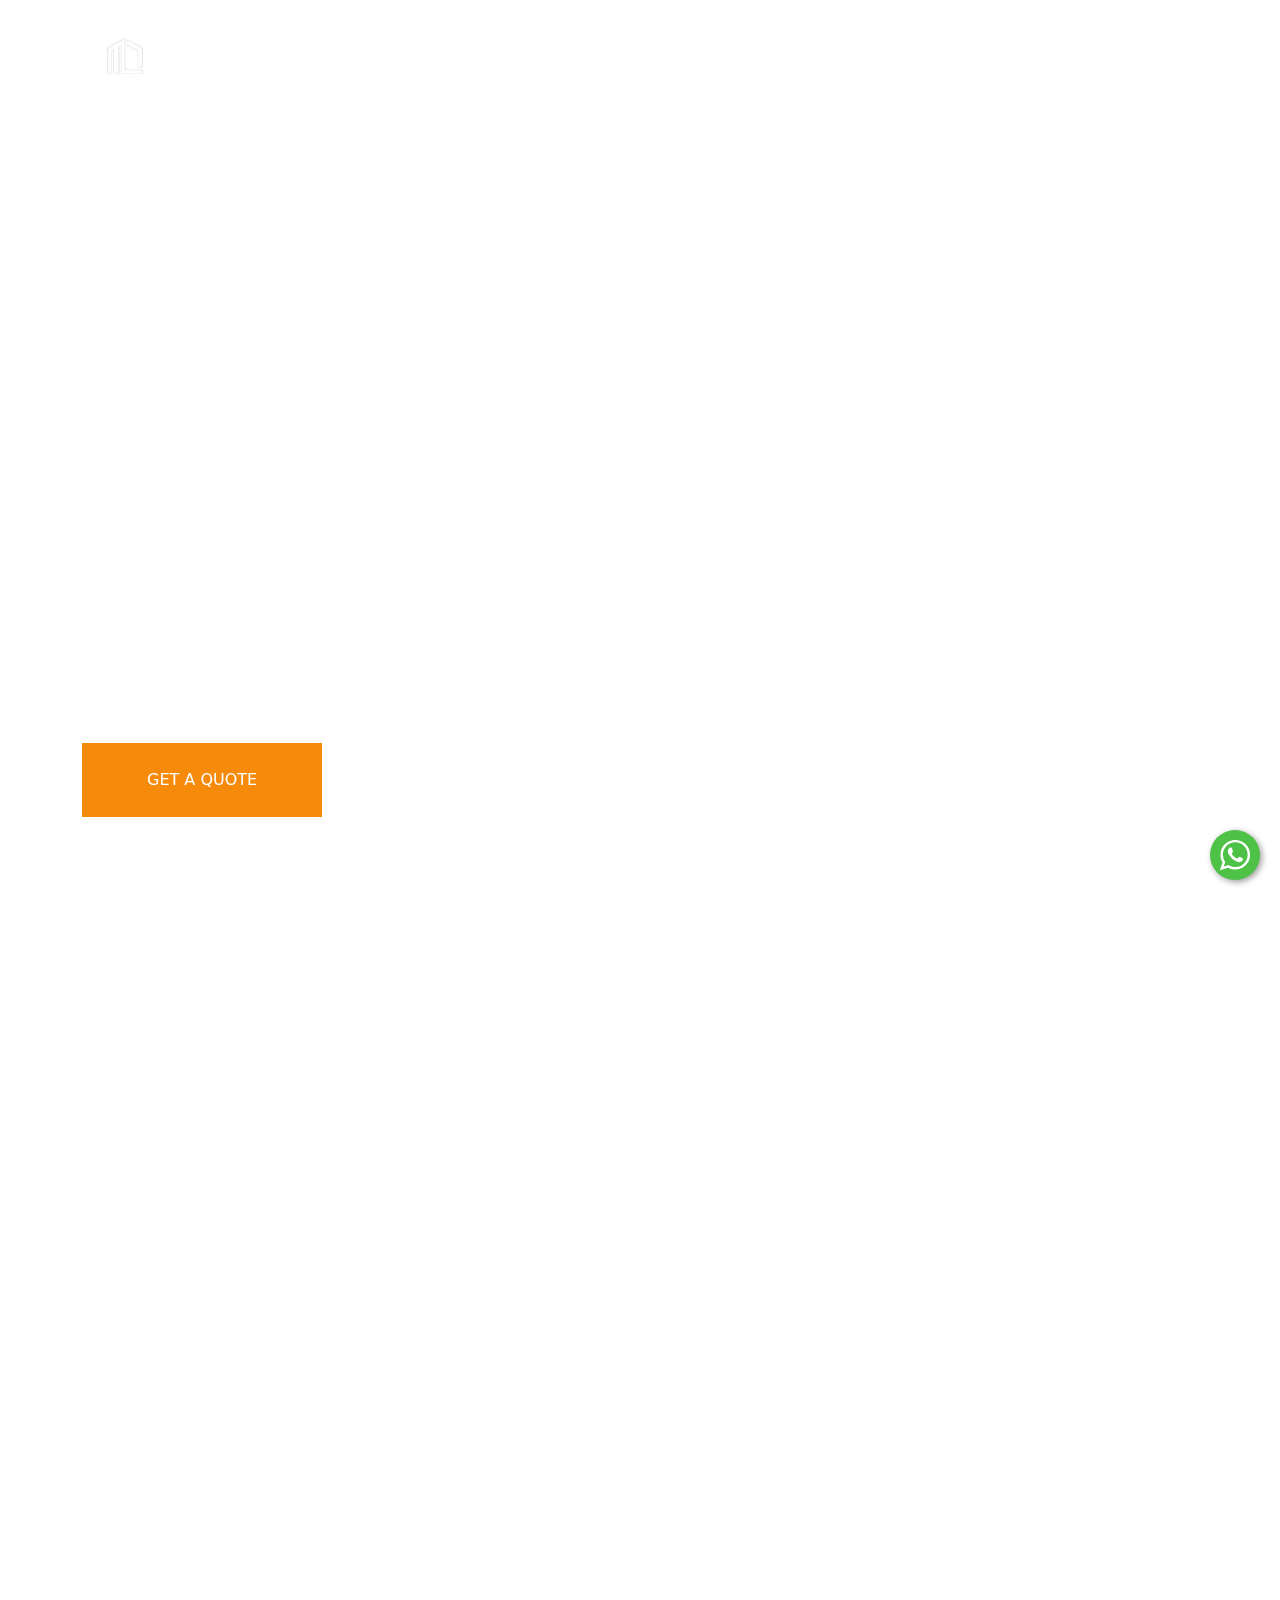
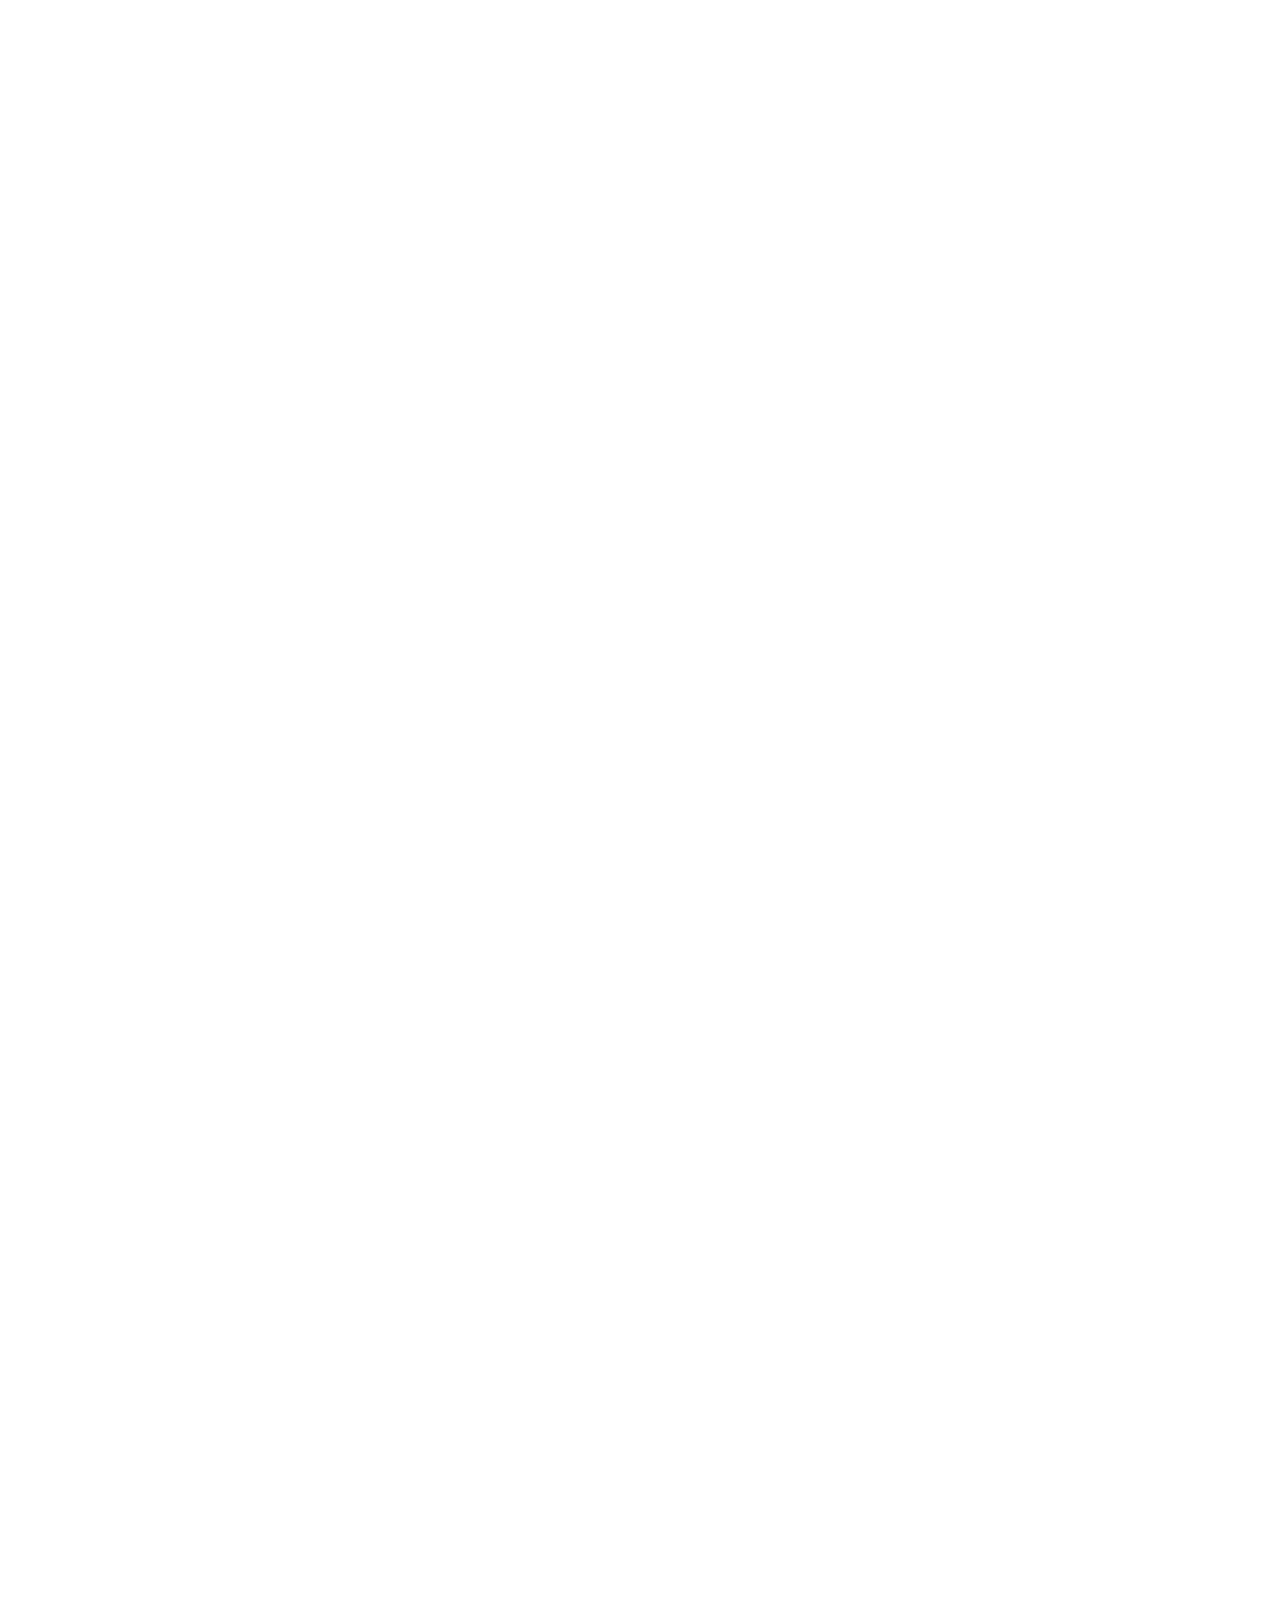
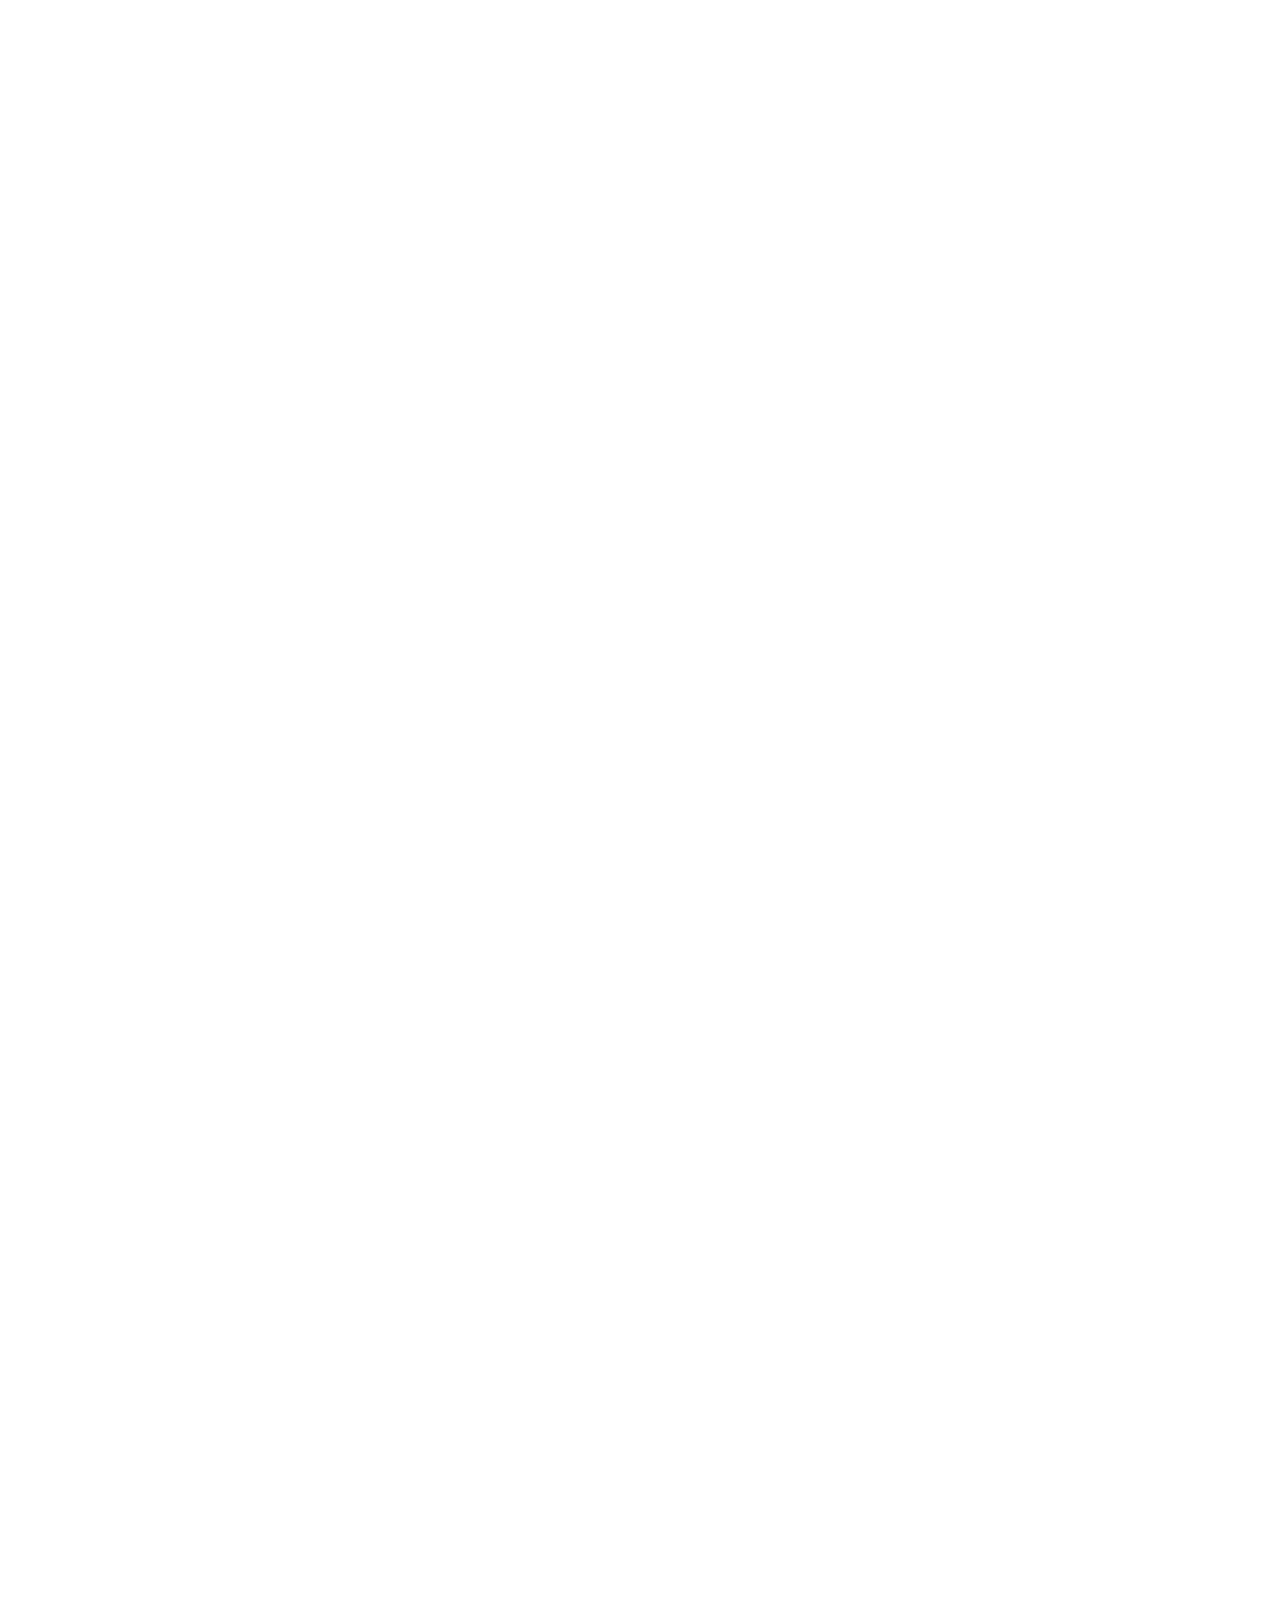
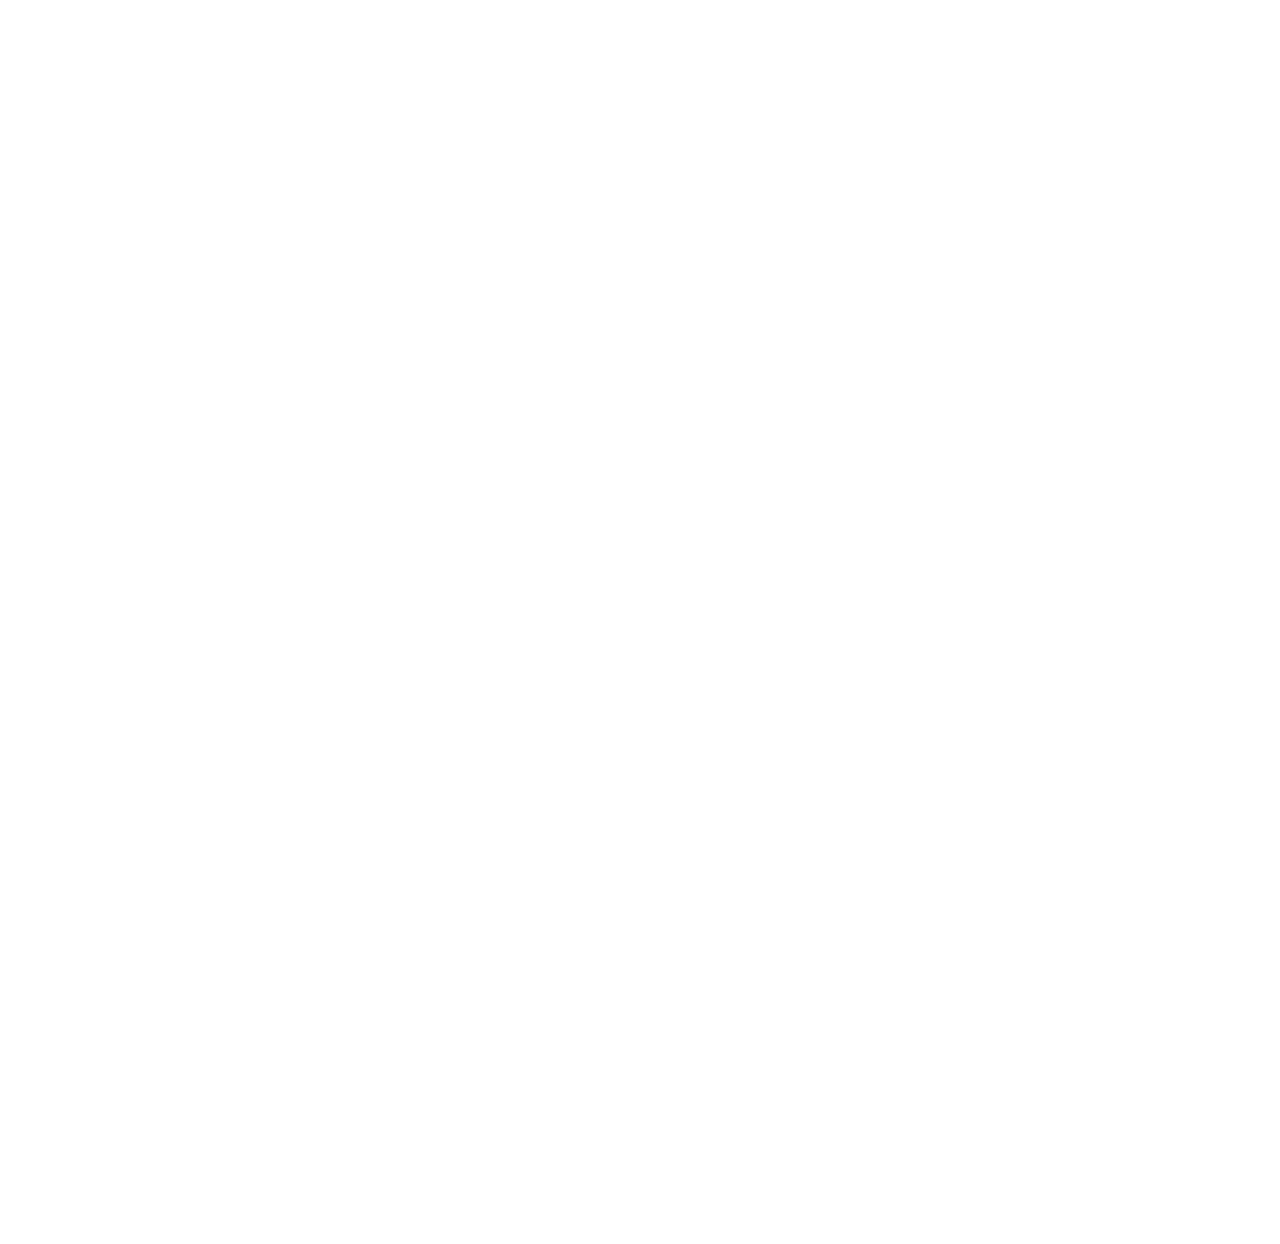
==== index.html @ f04b7f46 "forms added" ====
<!DOCTYPE html>
<html lang="en">

<head>
    <meta charset="UTF-8">
    <meta http-equiv="X-UA-Compatible" content="IE=edge">
    <meta name="viewport" content="width=device-width, user-scalable=no, initial-scale=1.0, maximum-scale=1.0, minimum-scale=1.0">
    <title>Modern Luxury</title>
    <!-- Favicon -->
    <link rel="icon" type="image/x-icon" href="img/favicon.ico">
    <!-- Fonts (google font) -->
    <link rel="preconnect" href="https://fonts.googleapis.com">
    <link rel="preconnect" href="https://fonts.gstatic.com" crossorigin>
    <link href="https://fonts.googleapis.com/css2?family=Space+Grotesk:wght@400;500;600;700&family=Tajawal:wght@400;500;700&display=swap" rel="stylesheet">
    <!-- Font awesome Stylesheet -->
    <link rel="stylesheet" href="css/all.min.css">
    <!-- Bootstrap Stylesheet -->
    <link rel="stylesheet" href="css/bootstrap.min.css">
    <!-- Owl Carousel stylesheet -->
    <link rel="stylesheet" href="css/owl.carousel.css">
    <!-- Modal Video stylesheet -->
    <link rel="stylesheet" href="css/modal-video.min.css">
    <!-- Owl theme stylesheet -->
    <link rel="stylesheet" href="css/owl.theme.default.min.css">
    <!-- AOS stylesheet -->
    <link rel="stylesheet" href="css/aos.css">
    <!-- Animated heading stylesheet -->
    <link rel="stylesheet" href="css/jquery.animatedheadline.css">
    <!-- Normalize CSS -->
    <link rel="stylesheet" href="css/normalize.css">
    <!-- Main stylesheet -->
    <link rel="stylesheet" href="css/style.css">
    <!-- Responsive stylesheet -->
    <link rel="stylesheet" href="css/responsive.css">
</head>

<body>
    <main class="home-one overflow-x-hidden">
        <!-- start preloader -->
        <div class="placeholder-cs">
            <div class="preloader">
                <div class="preloader-inner"></div>
            </div>
        </div>


        <!-- end preloader -->
        <!-- start header -->
        <header class="header dark-header position-absolute top-0 left-0 z-3 w-100 pt-35">
            <div class="container">
                <div class="row">
                    <div class="col-12">
                        <nav class="nav d-flex align-items-center justify-content-between">
                            <!-- logo -->
                            <div class="logo-container">
                                <a href="/">
                                    <img class="header-logo" src="img/Logo.png" alt="logo">
                                </a>
                            </div>
                            <div class="nav-menu d-flex align-items-center">
                                <ul class="header-menu d-none d-lg-flex flex-row align-items-center z-1 position-relative mr-35 menu">
                                    <li>
                                        <a class="menu-link text-uppercase fw-500" href="index.html">Home</a>
                                        <!-- <ul class="submenu-container">
                                            <li><a class="submenu-link text-uppercase fw-500" href="index.html">Home
                                                    1</a></li>
                                            <li><a class="submenu-link text-uppercase fw-500" href="index2.html">Home
                                                    2</a></li>
                                            <li><a class="submenu-link text-uppercase fw-500" href="index3.html">Home
                                                    3</a></li>
                                        </ul> -->
                                    </li>
                                    <li>
                                        <a class="menu-link text-uppercase fw-500" href="about.html">About Us</a>
                                    </li>
                                    <li>
                                        <a class="menu-link text-uppercase fw-500" href="services.html">Services</a>
                                    </li>
                                    <!-- <li>
                                        <a class="menu-link text-uppercase fw-500" href="portfolio.html">Portfolio</a>
                                    </li> -->
                                    <!-- <li>
                                        <a class="menu-link text-uppercase fw-500" href="blog.html">Blog</a>
                                    </li> -->
                                    <li>
                                        <a class="menu-link text-uppercase fw-500" href="contact.html">Contact Us</a>
                                    </li>
                                    <!-- <li>
                                        <a class="menu-link text-uppercase fw-500" href="index.html">Pages</a>
                                        <ul class="submenu-container">
                                            <li>
                                                <a class="submenu-link text-uppercase fw-500" href="blogDetails.html">Blog
                                                    Details</a>
                                            </li>

                                            <li>
                                                <a class="submenu-link text-uppercase fw-500" href="portfolioDetails.html">Portfolio Details</a>
                                            </li>

                                            <li>
                                                <a class="submenu-link text-uppercase fw-500" href="servicesDetails.html">Services Details</a>
                                            </li>
                                            <li>
                                                <a class="submenu-link text-uppercase fw-500" href="team.html">Team</a>
                                            </li>
                                            <li>
                                                <a class="submenu-link text-uppercase fw-500" href="teamDetails.html">Team
                                                    Details</a>
                                            </li> -->
                                        </ul>
                                    </li>
                                </ul>

                                <div class="desktop-menu-offcanvas position-relative">
                                    <img class="off-canvas-icon" data-bs-toggle="offcanvas" data-bs-target="#offcanvasRight" aria-controls="offcanvasRight" src="img/MenuToggleIcon.png" alt="menu toggle icon">
                                    <div class="offcanvas offcanvas-end" tabindex="-1" id="offcanvasRight" aria-labelledby="offcanvasRightLabel">
                                        <div class="offcanvas-header">
                                            <img id="offcanvasRightLabel" class="header-logo offcanvas-title img-fluid" src="img/LogoTwo.png" alt="logo">
                                            <button type="button" class="btn-close" data-bs-dismiss="offcanvas" aria-label="Close"></button>
                                        </div>
                                        <div class="offcanvas-body">
                                            <ul class="accordion-menu">
                                                <!-- <li>
                                                    <div class="dropdownlink">
                                                        <span class="text-uppercase">Home</span>
                                                        <i class="fa fa-chevron-down" aria-hidden="true"></i>
                                                    </div>
                                                    
                                                    <ul class="submenuItems">
                                                        <li><a class="submenu-link text-uppercase fw-500" href="index.html">Home
                                                                1</a></li>
                                                        <!-- <li><a class="submenu-link text-uppercase fw-500" href="index2.html">Home 2</a></li>
                                                        <li><a class="submenu-link text-uppercase fw-500" href="index3.html">Home 3</a></li> -->
                                                    <!-- </ul> --> 
                                                <!-- </li> --> 
                                               
                                                <div class="dropdownlink">
                                                    <span class="text-uppercase">
                                                        <a href="index.html">Home</a>
                                                    </span>
                                                </div>
                                                 <li>
                                                    <div class="dropdownlink">
                                                        <span class="text-uppercase">
                                                            <a href="about.html">About Us</a>
                                                        </span>
                                                    </div>
                                                </li>
                                                <li>
                                                    <div class="dropdownlink">
                                                        <span class="text-uppercase">
                                                            <a href="services.html">Services</a>
                                                        </span>
                                                    </div>
                                                </li>
                                                <!-- <li>
                                                    <div class="dropdownlink">
                                                        <span class="text-uppercase">
                                                            <a href="portfolio.html">Portfolio</a>
                                                        </span>
                                                    </div>
                                                </li> -->
                                                <!-- <li>
                                                    <div class="dropdownlink">
                                                        <span class="text-uppercase">
                                                            <a href="blog.html">Blog</a>
                                                        </span>
                                                    </div>
                                                </li>
                                                <li>
                                                    <div class="dropdownlink">
                                                        <span class="text-uppercase">Pages</span>
                                                        <i class="fa fa-chevron-down" aria-hidden="true"></i>
                                                    </div>
                                                    <ul class="submenuItems">


                                                        <li><a class="submenu-link text-uppercase fw-500" href="servicesDetails.html">Services Details</a></li>

                                                        <li><a class="submenu-link text-uppercase fw-500" href="portfolioDetails.html">Portfolio Details</a></li>

                                                        <li><a class="submenu-link text-uppercase fw-500" href="blogDetails.html">Blog Details</a></li>
                                                        <li><a class="submenu-link text-uppercase fw-500" href="team.html">Taem</a></li>
                                                        <li><a class="submenu-link text-uppercase fw-500" href="teamDetails.html">Team Details</a></li>

                                                    </ul> -->
                                                </li>
                                                <li>
                                                    <div class="dropdownlink">
                                                        <span class="text-uppercase">
                                                            <a href="contact.html">Contact Us</a>
                                                        </span>
                                                    </div>
                                                </li>
                                            </ul>
                                        </div>
                                    </div>
                                </div>
                            </div>
                        </nav>
                    </div>
                </div>
            </div>
        </header>
        <!-- end header -->
        <div id="smooth-wrapper">
            <div id="smooth-content">
                <!-- start banner -->
                <section class="banner-one pt-70 pb-70 position-relative overflow-hidden bg-img-zoom d-flex justify-content-center align-items-center">
                    <div class="banner-one-wrapper pt-5 pt-sm-0">
                        <!-- floating contact bar -->
                        <div class="floating-contact-box position-absolute">
                            <ul class="d-flex">
                                <li class="contact-info-one text-white">+971 50 100 3288</li>
                                <li class="contact-info-two text-white">info@modernluxury-design.com</li>
                            </ul>
                        </div>
                        <!-- floating contact bar line -->
                        <div class="floating-line position-absolute"></div>
                        <!-- floating social media bar -->
                        <div class="floating-social-box position-absolute d-flex align-items-center justify-content-center">
                            <ul class="d-flex">
                                <li class="text-white floating-social-icon">
                                    <a href="https://twitter.com">
                                        <i class="fa-brands fa-twitter"></i>
                                    </a>
                                </li>
                                <li class="text-white floating-social-icon">
                                    <a href="https://linkedin.com">
                                        <i class="fa-brands fa-linkedin-in"></i>
                                    </a>
                                </li>
                                <li class="text-white floating-social-icon">
                                    <a href="https://linkedin.com">
                                        <i class="fa-brands fa-facebook-f"></i>
                                    </a>
                                </li>
                                <li class="social-follow-text text-white">follow us</li>
                            </ul>
                        </div>
                        <div class="container">
                            <div class="row">
                                <div class="col-12">
                                    <div class="banner-onecontents">
                                        <div>
                                            <div class="col-12 col-lg-8 col-xl-7">
                                                <div class="banner-onecontent-left">
                                                    <div>
                                                        <h1 class="text-white fw-700 text-capitalize mb-45 line-height-1 anim-text-hero">
                                                            Making Your Dream Space With Modern Luxury
                                                        </h1>
                                                    </div>
                                                    <p class="text-white fw-500 line-height-5 mb-60 banner-paragraph position-relative anim-subtext">
                                                        Welcome to Modern Luxury! Our team of experienced designers and decorators is passionate about creating beautiful, functional spaces that enhance our client's lives.
                                                    </p>
                                                    <a href="https://api.whatsapp.com/send?phone=971501003288&text=Hey%20there%2C%20I%20would%20like%20to%20get%20a%20quote%20for%20my%20" class="btn brand-btn text-uppercase border-0"><span
                                                            class="z-1 position-relative">Get a Quote</span></a>
                                                </div>
                                            </div>
                                            <div class="col-12 col-lg-4 col-xl-5"></div>
                                        </div>

                                    </div>
                                </div>
                            </div>
                        </div>
                        <div class="banner-scroll-bottom d-none d-sm-inline-block">
                            <a href="#" class="position-absolute d-flex flex-column">
                                <p class="fw-500 line-height-5 text-white text-uppercase z-3 mb-10">Scroll</p>
                                <i class="fa-solid fa-arrow-down-long text-white upDown-animation-fast"></i>
                            </a>
                        </div>
                    </div>
                </section>
                <!-- end banner -->
                <!-- start about -->
                <section id="homeOneAbout" class="about-one section-padding-top-xl section-padding-bottom">
                    <div class="container" id="About">
                        <div class="row">
                            <div class="col-12">
                                <div class="about-one-top">
                                    <div class="row">
                                        <div class="col-12 col-lg-6">
                                            <h2 class="h2  line-height-3 anim-heading-title">
                                                Transforming Spaces Elevating Lives
                                            </h2>
                                        </div>
                                        <div class="col-12 col-lg-6">
                                            <div class="about-one-first-text-box">
                                                <p class="p body-text fw-500 line-height-5">
                                                    Welcome to Modern Luxury Interiors! Our team of experienced designers and decorators is passionate about creating beautiful, functional spaces that enhance our clients' lives.
                                                </p>
                                                <a href="about.html" class="btn brand-btn text-uppercase mt-30"><span
                                                        class="z-1 position-relative">learn more</span></a>
                                            </div>
                                        </div>
                                    </div>
                                </div>
                                <div class="mt-70 about-one-bottom">
                                    <div class="row">
                                        <div class="col-12 col-lg-6">
                                            <div class="position-relative d-flex align-items-center">
                                                <div class="image-cont">
                                                    <img src="https://i.ibb.co/FXgH4rr/sadasda.png" class="rounded-0 box-a">
                                                </div>
                                                <div class="image-cont-two position-absolute d-none d-lg-inline-block">
                                                    <img src="https://i.ibb.co/h9HvQZt/aadad.png" alt="about image small" class="rounded-0">
                                                </div>
                                            </div>
                                        </div>
                                        <div class="col-12 col-lg-6">
                                            <div>
                                                <h3 class="h3 dark-text fw-700 about-one-subheading line-height-3">
                                                    Making Your Interior Dream Space
                                                </h3>
                                                <div class="about-one-second-text-box mt-85 ml-60">
                                                    <div class="mb-60 about-second-text-box-first-item">
                                                        <h5 class="h5 fw-700 dark-text line-height-3">
                                                            Our Story
                                                        </h5>
                                                        <p class="p body-text fw-500 line-height-5 mt-10">
                                                            Founded with a vision to revolutionize the architectural landscape, our firm began as a small team of passionate professionals and has since grown into a leading provider of comprehensive architectural and maintenance services in Dubai. Our journey started with a simple yet ambitious goal: to create innovative and aesthetically pleasing designs while offering top-notch maintenance solutions that exceed client expectations. Over the years, we have expanded our services and honed our skills, becoming a trusted name in both residential and commercial sectors. Our success is built on continuous growth, investment in the latest technology, and the unwavering commitment of our expert team, ensuring that every project is executed to perfection.                                                        </p>
                                                    </div>
                                                    <div class="mb-0">
                                                        <h5 class="h5 fw-700 dark-text line-height-3">
                                                            Our Goal
                                                        </h5>
                                                        <p class="p body-text fw-500 line-height-5 mt-10">
                                                            Our primary goal is to deliver exceptional architectural designs and maintenance services that enhance the functionality, appearance, and value of every property we work on. We aim to be the go-to choice for clients seeking reliable, high-quality architectural and maintenance solutions in Dubai. By leveraging our expertise and cutting-edge technology, we strive to provide services that are not only innovative but also efficient, ensuring complete customer satisfaction. We are committed to continuous improvement and innovation, always seeking new ways to serve our clients better. Our ultimate aim is to create beautiful, sustainable, and functional environments for everyone, contributing to the well-being and satisfaction of our clients and the community.

                                                        </p>
                                                    </div>
                                                </div>
                                            </div>
                                        </div>
                                    </div>
                                </div>
                            </div>
                        </div>
                    </div>
                </section>
                <!-- end about -->
                <!-- start count -->
                <section class="count-one section-padding-bottom-xl section-padding-top">
                    <div class="container">
                        <div class="row">
                            <div class="col-6 col-xl-3 amin-count-funcat">
                                <div class="count-one-border position-relative py-3 py-sm-3 py-lg-4 py-xl-0">
                                    <div class="counter-container">
                                        <h1 class="h1 dark-text"><span class="amin-auto-count">52</span></h1>
                                        <h4 class="h4 fw-400 line-height-1 body-text">
                                            Projects Completed
                                        </h4>
                                    </div>
                                </div>
                            </div>
                            <div class="col-6 col-xl-3 amin-count-funcat">
                                <div class="count-one-border position-relative py-3 py-sm-3 py-lg-4 py-xl-0">
                                    <div class="counter-container">
                                        <h1 class="h1 dark-text"><span class="amin-auto-count">43</span></h1>
                                        <h4 class="h4 fw-400 line-height-1 body-text">
                                            Happy customers
                                        </h4>
                                    </div>
                                </div>
                            </div>
                            <div class="col-6 col-xl-3 amin-count-funcat">
                                <div class="count-one-border position-relative py-3 py-sm-3 py-lg-4 py-xl-0">
                                    <div class="counter-container">
                                        <h1 class="h1 dark-text"><span class="amin-auto-count">6</span></h1>
                                        <h4 class="h4 fw-400 line-height-1 body-text">
                                        Years of Experiences
                                        </h4>
                                    </div>
                                </div>
                            </div>
                            <div class="col-6 col-xl-3 amin-count-funcat">
                                <div class="position-relative py-3 py-sm-3 py-lg-4 py-xl-0">
                                    <div class="counter-container">
                                        <h1 class="h1 dark-text"><span class="amin-auto-count">24</span></h1>
                                        <h4 class="h4 fw-400 line-height-1 body-text">
                                            Ongoing Projects
                                        </h4>
                                    </div>
                                </div>
                            </div>
                        </div>
                    </div>
                </section>
                <!-- end count -->
                <!-- start services -->
                <section class="services-one section-padding-top-xl section-padding-bottom-xl bg-black">
                    <div class="container">
                        <div class="row">
                            <div class="col-12">
                                <div>
                                    <div class="row">
                                        <div class="col-12 col-sm-6">
                                            <h2 class="h2 text-black line-height-3 anim-heading-title text-white text-uppercase">
                                                Our Expert Interior Design Services
                                            </h2>
                                        </div>
                                        <div class="col-12 col-sm-6">
                                        </div>
                                    </div>
                                </div>
                                <div class="service-one-card-container mt-80 position-relative">
                                    <div class="owl-carousel owl-theme">
                                        <div class="item service-one-card position-relative">
                                            <div class="service-imag">
                                                <img src="https://i.ibb.co/dPHwz0w/temp420000.png" class="w-100 position-relative" alt="Service Images">
                                            </div>
                                            <div class="position-absolute service-one-contents z-1">
                                                <h5 class="h5 fw-700 text-white line-height-3 mb-25">
                                                    1. Turnkey Interior Fitout Solutions
                                                </h5>
                                                <p class="p text-white fw-500 line-height-5 mb-65">
                                                    Welcome to our interior design agency! Our team of experienced designers
                                                </p>
                                                <a class="btn p-0 text-white text-uppercase fw-500" href="turnkeyservices.html"><span class="me-2">Learn More</span> <i
                                                        class="fa-solid fa-arrow-right"></i></a>
                                            </div>
                                        </div>
                                        <div class="item service-one-card position-relative">
                                            <div class="service-imag">
                                                <img src="https://i.ibb.co/4NMzvd5/temp2.png" alt="Service Images">
                                            </div>
                                            <div class="position-absolute z-1 service-one-contents">
                                                <h5 class="h5 fw-700 text-white line-height-3 mb-25">
                                                    2. ⁠Architecture Designs and Authority Approvals 

                                                </h5>
                                                <p class="p text-white fw-500 line-height-5 mb-65">
                                                    Welcome to our interior design agency! Our team of experienced designers
                                                </p>
                                                <a class="btn p-0 text-white text-uppercase fw-500" href="architecturedesign.html"><span class="me-2">Learn More</span> <i
                                                        class="fa-solid fa-arrow-right"></i></a>
                                            </div>
                                            <div class="service-one-card-stroke position-absolute"></div>
                                        </div>
                                        <div class="item service-one-card position-relative">
                                            <div class="service-imag">
                                                <img src="https://i.ibb.co/bb40mWw/img245.png" alt="Service Images">
                                            </div>

                                            <div class="position-absolute z-1 service-one-contents">
                                                <h5 class="h5 fw-700 text-white line-height-3 mb-25">
                                                  3.  Technical Services
                                                </h5>
                                                <p class="p text-white fw-500 line-height-5 mb-65">
                                                    Welcome to our interior design agency! Our team of experienced designers
                                                </p>
                                                <a class="btn p-0 text-white text-uppercase fw-500" href="technicalservices.html"><span class="me-2">Learn More</span> <i
                                                        class="fa-solid fa-arrow-right"></i></a>
                                            </div>
                                            <div class="service-one-card-stroke position-absolute"></div>
                                        </div>
                                        <div class="item service-one-card position-relative">
                                            <div class="service-imag">
                                                <img src="https://i.ibb.co/nCrLvfg/sfdsfsdf.png" alt="Service Images">
                                            </div>
                                            <div class="position-absolute z-1 service-one-contents">
                                                <h5 class="h5 fw-700 text-white line-height-3 mb-25">
                                                    4. Landscaping 

                                                </h5>
                                                <p class="p text-white fw-500 line-height-5 mb-65">
                                                    Welcome to our interior design agency! Our team of experienced designers
                                                </p>
                                                <a class="btn p-0 text-white text-uppercase fw-500" href="landscaping.html"><span class="me-2">Learn More</span> <i
                                                        class="fa-solid fa-arrow-right"></i></a>
                                            </div>
                                            <div class="service-one-card-stroke position-absolute"></div>
                                        </div>
                                        <div class="item service-one-card position-relative">
                                            <div class="service-imag">
                                                <img src="https://i.ibb.co/nCrLvfg/sfdsfsdf.png" alt="Service Images">
                                            </div>
                                            <div class="position-absolute z-1 service-one-contents">
                                                <h5 class="h5 fw-700 text-white line-height-3 mb-25">
                                                    5. Building Cleaning Services

                                                </h5>
                                                <p class="p text-white fw-500 line-height-5 mb-65">
                                                    Welcome to our interior design agency! Our team of experienced designers
                                                </p>
                                                <a class="btn p-0 text-white text-uppercase fw-500" href="building cleaning.html"><span class="me-2">Learn More</span> <i
                                                        class="fa-solid fa-arrow-right"></i></a>
                                            </div>
                                            <div class="service-one-card-stroke position-absolute"></div>
                                        </div>
                                    </div>
                                </div>
                            </div>
                        </div>
                    </div>
                </section>
                <!-- end services -->
                <!-- start projects -->
                <!-- <section class="projects-one section-padding-bottom-xl section-padding-top-xl">
                    <div class="container">
                        <div class="row">
                            <div class="col-12">
                                <div class="row align-items-center">
                                    <div class="col-12 col-lg-6 ">
                                        <div class="projects-one-item">
                                            <a href="portfolioDetails.html">
                                                <h2 class="h2 text-uppercase fw-700 line-height-3 projects-text-stroke d-inline-block stroke-mobile-position">
                                                    structural design
                                                </h2>
                                            </a>
                                            <div>
                                                <h2 class="h2 fw-700 line-height-3 mb-90  projects-section-title anim-heading-title">
                                                    Our Expert Interior Design Project
                                                </h2>
                                                <div class="project-img-ontainer">
                                                    <img class="home-one-portfolio-first-img" src="https://i.ibb.co/tPQTPP0/3rq.png" alt="project image">
                                                    <a href="portfolioDetails.html" class="btn text-uppercase project-btn">
                                                        <span class="position-relative z-1">View Project</span>
                                                        <i class="fa-solid fa-arrow-right-long ms-2"></i>
                                                    </a>
                                                </div>
                                                <a href="portfolioDetails.html" class="h6 line-height-3">
                                                    <h6 class="h6 mt-15 dark-text line-height-3 under-line-hover fw-700  position-absolute">Project - Office Interior Design
                                                    </h6>
                                                </a>
                                                <a data-aos="fade-up" data-aos-delay="500" data-aos-duration="1500" data-aos-offset="100" href="portfolio.html" class="btn brand-btn text-uppercase mt-100 d-none d-lg-inline-block">
                                                    <span class="z-1 position-relative">View
                                                        Projects</span>
                                                </a>
                                            </div>
                                        </div>
                                    </div>
                                    <div class="col-12 col-lg-6 ">
                                        <div class="mt-5 mt-lg-0">
                                            <div class="ml-100 projects-one-item">
                                                <a href="portfolioDetails.html">
                                                    <h2 class="h2 text-uppercase fw-700 line-height-3 projects-text-stroke d-inline-block">
                                                        Architecture</h2>
                                                </a>
                                                <div class="projects-one-contents">
                                                    <div class="project-img-ontainer">
                                                        <img class="home-one-portfolio-second-img" src="https://i.ibb.co/Yy6mhMy/asd.png" alt="project image">
                                                        <a href="portfolioDetails.html" class="btn text-uppercase project-btn">
                                                            <span class="position-relative z-1">View Project</span>
                                                            <i class="fa-solid fa-arrow-right-long ms-2"></i>
                                                        </a>
                                                    </div>
                                                    <a href="portfolioDetails.html" class="h6 line-height-3">
                                                        <h6 class="h6 mt-15 dark-text line-height-3 under-line-hover fw-700  position-absolute">Project - Office Interior Design
                                                        </h6>
                                                    </a>

                                                </div>
                                            </div>
                                            <div class="project-item-left-padding mt-110 projects-one-item">
                                                <a href="portfolioDetails.html">
                                                    <h2 class="h2 text-uppercase fw-700 line-height-3 projects-text-stroke d-inline-block project-text-stroke-utility">
                                                        landscape</h2>
                                                </a>
                                                <div class="projects-contents">
                                                    <div class="project-img-ontainer text-end">
                                                        <img class="home-one-portfolio-third-img" src="https://i.ibb.co/S3LHLxv/sdfsfd.png" alt="project image">
                                                        <a href="portfolioDetails.html" class="btn text-uppercase project-btn">
                                                            <span class="position-relative z-1">View Project</span>
                                                            <i class="fa-solid fa-arrow-right-long ms-2"></i>
                                                        </a>
                                                    </div>
                                                    <a href="portfolioDetails.html" class="h6 line-height-3">
                                                        <h6 class="h6 mt-15 dark-text line-height-3 under-line-hover fw-700  position-absolute">Project - Office Interior Design
                                                        </h6>
                                                    </a>
                                                </div>
                                            </div>
                                            <div class="project-mobile-cta-button">
                                                <a data-aos="fade-up" data-aos-delay="500" data-aos-duration="1500" data-aos-offset="100" href="portfolio.html" class="btn brand-btn text-uppercase mt-60 d-inline-block d-lg-none">
                                                    <span class="z-1 position-relative">View
                                                        Projects</span>
                                                </a>
                                            </div>
                                        </div>
                                    </div>
                                </div>
                            </div>
                        </div>
                    </div>
                </section> -->
                <!-- end projects -->
                <!-- start features -->
                <section class="features-one section-padding-top-xl section-padding-bottom-xl">
                    <div class="container">
                        <div class="row">
                            <div class="col-12">
                                <div class="row">
                                    <div class="col-12 col-lg-7">
                                        <div>
                                            <h2 class="h2 body-text-two fw-700 line-height-3 text-white anim-heading-title">
                                                Core Features of Our Interior Design Agency
                                            </h2>
                                            <p class="text-white fw-500 line-height-5 mt-40 position-relative pe-0 pe-lg-5">
                                                The first step in realizing your dream interior is to schedule an initial consultation with our team. During this meeting, we will discuss your vision, preferences, and requirements for the space. We'll also take the time to understand your lifestyle, budget, and any specific challenges or constraints that need to be addressed. This consultation allows us to establish a clear understanding of your goals and lay the groundwork for the design process.
 </p>
                                        </div>
                                    </div>
                                    <div class="col-12 col-lg-5">
                                        <div class="mt-5 mt-lg-0">
                                            <div class="position-relative">
                                                <img src="https://i.ibb.co/bF7GC13/asdasdasd.png" class="img-no-hover-effect features-bg-img" alt="features video background">
                                                <a href="#" class="js-video-button features-video-animation" data-video-id='-5jVn6qiSY0'><img src="img/playIconWhite.png" class="img-fluid features-play-icon" alt="features image">
                                                </a>
                                            </div>
                                        </div>
                                    </div>
                                </div>
                                <div class="feature-items">
                                    <div class="row gy-5 gy-sm-0">
                                        <div class="col-12 col-sm-4">
                                            <div class="feature-one-box">
                                                <p class="brand-text fw-700 feature-one-number-top">01</p>
                                                <h5 class="h5 text-white fw-700 line-height-3">
                                                    Initial Consultation
                                                </h5>
                                                <p class="text-white fw-500 line-height-5 mt-10 position-relative pe-0 pe-lg-5">
                                                    The first step in realizing your dream interior is to schedule an initial consultation with our team. During this meeting, we will discuss your vision, preferences, and requirements for the space. </p>
                                            </div>
                                        </div>
                                        <div class="col-12 col-sm-4">
                                            <div class="feature-one-box">
                                                <p class="brand-text fw-700 feature-one-number-top">02</p>
                                                <h5 class="h5 text-white fw-700 line-height-3">
                                                    
                                                    Concept Development
                                                </h5>
                                                <p class="text-white fw-500 line-height-5 mt-10 position-relative pe-0 pe-lg-5">
                                                    Once we have a thorough understanding of your vision and requirements, our team will begin the concept development phase. This involves brainstorming ideas, exploring design options, and creating preliminary sketches or mood boards to illustrate the proposed design direction</p>
                                            </div>
                                        </div>
                                        <div class="col-12 col-sm-4">
                                            <div class="feature-one-box">
                                                <p class="brand-text fw-700 feature-one-number-top">03</p>
                                                <h5 class="h5 text-white fw-700 line-height-3">
                                                    Design Implementation
                                                </h5>
                                                <p class="text-white fw-500 line-height-5 mt-10 position-relative pe-0 pe-lg-5">
                                                    With the concept finalized, our team will proceed to the design implementation phase. This involves creating detailed drawings, selecting materials and finishes, sourcing furniture and accessories, and coordinating with contractors and vendors to bring the design to life.
                                                </p>
                                            </div>
                                        </div>
                                    </div>
                                </div>
                            </div>
                        </div>
                    </div>
                </section>
                <!-- end features -->
                <!-- start testimonial -->
                <section class="testimonial-one section-padding-top-xl section-padding-bottom bg-white overflow-hidden">
                    <div class="container">
                        <div class="row">
                            <div class="col-12">
                                <div>
                                    <div class="testimonial-one-slider-wrapper position-relative">
                                        <div class="owl-carousel owl-theme">
                                            <div class="item testimonial-one-card">
                                                <div class="row">
                                                    <div class="col-12 col-lg-2">
                                                        <img class="testimonial-one-quote-icon" src="img/quoteIcon.png" alt="quote icon">
                                                    </div>
                                                    <div class="col-12 col-lg-10">
                                                        <div class="testimonial-item-content">
                                                            <h3 class="h3 fw-700 line-height-1 dark-text mb-50">
                                                                When I’m working on a problem, I never think about its beauty, I just think about how to solve the problem, but when I finish it, if the solution is not beautiful, I know it’s wrong
                                                            </h3>
                                                            <p class="dark-text fw-500 line-height-5 mt-10 position-relative pe-0 pe-lg-5 mb-1">
                                                                Architect
                                                            </p>
                                                            <h6 class="h6 fw-700 line-height-3 dark-text">
                                                                Richard Buckminster Fuller
                                                            </h6>
                                                        </div>
                                                    </div>
                                                </div>
                                            </div>
                                            <div class="item testimonial-one-card">
                                                <div class="row">
                                                    <div class="col-12 col-lg-2">
                                                        <img class="testimonial-one-quote-icon" src="img/quoteIcon.png" alt="quote icon">
                                                    </div>
                                                    <div class="col-12 col-lg-10">
                                                        <div class="testimonial-item-content">
                                                            <h3 class="h3 fw-700 line-height-1 dark-text mb-50">
                                                                The difference between good and bad architecture is the time you spend on it
                                                            </h3>
                                                            <p class="dark-text fw-500 line-height-5 mt-10 position-relative pe-0 pe-lg-5 mb-1">
                                                                 Architect
                                                            </p>
                                                            <h6 class="h6 fw-700 line-height-3 dark-text">
                                                                David Chipperfield
                                                            </h6>
                                                        </div>
                                                    </div>
                                                </div>
                                            </div>
                                        </div>
                                    </div>
                                </div>
                                <!-- <div class="text-center section-padding-top-xl">
                                    <div class="row g-5 justify-content-between">
                                        <div class="col-6 col-lg-2">
                                            <div class="client-hover-img-container">
                                                <img class="testimonial-one-icon" src="img/testimonialIconOne.jpg" alt="testimonial item logo">
                                            </div>
                                            <h6 class="testimonial-one-icon-heading dark-text fw-700 line-height-3 text-uppercase">
                                                Wof Daks
                                            </h6>
                                        </div>
                                        <div class="col-6 col-lg-2">
                                            <div class="client-hover-img-container">
                                                <img class="testimonial-one-icon" src="img/testimonialIconTwo.jpg" alt="testimonial item logo">
                                            </div>
                                            <h6 class="testimonial-one-icon-heading dark-text fw-700 line-height-3 text-uppercase">
                                                Adka Alko
                                            </h6>
                                        </div>
                                        <div class="col-6 col-lg-2">
                                            <div class="client-hover-img-container">
                                                <img class="testimonial-one-icon" src="img/testimonialIconThree.jpg" alt="testimonial item logo">
                                            </div>
                                            <h6 class="testimonial-one-icon-heading dark-text fw-700 line-height-3 text-uppercase">
                                                Juba Had
                                            </h6>
                                        </div>
                                        <div class="col-6 col-lg-2">
                                            <div class="client-hover-img-container">
                                                <img class="testimonial-one-icon" src="img/testimonialIconFour.jpg" alt="testimonial item logo">
                                            </div>
                                            <h6 class="testimonial-one-icon-heading dark-text fw-700 line-height-3 text-uppercase">
                                                Das Ker
                                            </h6>
                                        </div>
                                        <div class="col-6 col-lg-2">
                                            <div class="client-hover-img-container">
                                                <img class="testimonial-one-icon" src="img/testimonialIconFive.jpg" alt="testimonial item logo">
                                            </div>
                                            <h6 class="testimonial-one-icon-heading dark-text fw-700 line-height-3 text-uppercase">
                                                KIDA Jadu
                                            </h6>
                                        </div>
                                    </div>
                                </div> -->
                            </div>
                        </div>
                    </div>
                </section>
                <!-- end testimonial -->
                <!-- start team-->
                <!-- <section class="team-one section-padding-top section-padding-bottom bg-white">
                    <div class="container">
                        <div class="row">
                            <div class="col-12 col-lg-6">
                                <div>
                                    <h2 class="h2  line-height-3  anim-heading-title">
                                        Our Dedicated Interior Designer Team
                                    </h2>
                                </div>
                            </div>
                            <div class="col-12 col-lg-6">
                                <div class="about-one-first-text-box">
                                    <p class="p body-text fw-500 line-height-5">
                                        Welcome to our interior design agency! Our team of experienced designers and decorators is passionate about creating beautiful, functional spaces that enhance our clients' lives. Welcome to our interior design agency!
                                    </p>
                                </div>
                            </div>
                        </div>
                    </div>
                    <div class="team-one-card-container mt-100">
                        <div class="team-one-card-carousel">
                            <div class="owl-carousel owl-theme">
                                <div class="team-one-item position-relative">
                                    <div class="team-img">
                                        <img class="img-fluid" src="img/teamMemberOne.jpg" alt="team member">
                                    </div>
                                    <div class="team-one-card-info">
                                        <h6 class="h6 text-white fw-700 line-height-3">
                                            Gerald K. Banks
                                        </h6>
                                        <p class="p body-text fw-500 line-height-5">
                                            UI/UX Designer
                                        </p>
                                    </div>
                                    <div class="team-member-details d-flex flex-column">
                                        <div class="member-details-social d-flex align-items-center">
                                            <a class="mx-2" href="https://facebook.com">
                                                <i class="fa-brands fa-facebook-f fs-5"></i>
                                            </a>
                                            <a class="mx-2" href="https://linkedin.com">
                                                <i class="fa-brands fa-linkedin-in fs-5"></i>
                                            </a>
                                            <a class="mx-2" href="https://twitter.com">
                                                <i class="fa-brands fa-twitter fs-5"></i>
                                            </a>

                                        </div>
                                        <a class="btn light-btn mt-20" href="teamDetails.html"><span
                                                class="z-1 position-relative">Read More</span></a>
                                    </div>
                                </div>
                                <div class="team-one-item position-relative">
                                    <div class="team-img">
                                        <img class="img-fluid" src="img/teamMemberTwo.jpg" alt="team member">
                                    </div>
                                    <div class="team-one-card-info">
                                        <h6 class="h6 text-white fw-700 line-height-3">
                                            Gerald K. Banks
                                        </h6>
                                        <p class="p body-text fw-500 line-height-5 ">
                                            UI/UX Designer
                                        </p>
                                    </div>
                                    <div class="team-member-details d-flex flex-column">
                                        <div class="member-details-social d-flex align-items-center">
                                            <a class="mx-2" href="https://facebook.com">
                                                <i class="fa-brands fa-facebook-f fs-5"></i>
                                            </a>
                                            <a class="mx-2" href="https://linkedin.com">
                                                <i class="fa-brands fa-linkedin-in fs-5"></i>
                                            </a>
                                            <a class="mx-2" href="https://twitter.com">
                                                <i class="fa-brands fa-twitter fs-5"></i>
                                            </a>

                                        </div>
                                        <a class="btn light-btn mt-20" href="teamDetails.html"><span
                                                class="z-1 position-relative">Read More</span></a>
                                    </div>
                                </div>
                                <div class="team-one-item position-relative">
                                    <div class="team-img">
                                        <img class="img-fluid" src="img/teamMemberThree.jpg" alt="team member">
                                    </div>
                                    <div class="team-one-card-info">
                                        <h6 class="h6 text-white fw-700 line-height-3">
                                            Gerald K. Banks
                                        </h6>
                                        <p class="p body-text fw-500 line-height-5 ">
                                            UI/UX Designer
                                        </p>
                                    </div>
                                    <div class="team-member-details d-flex flex-column">
                                        <div class="member-details-social d-flex align-items-center">
                                            <a class="mx-2" href="https://facebook.com">
                                                <i class="fa-brands fa-facebook-f fs-5"></i>
                                            </a>
                                            <a class="mx-2" href="https://linkedin.com">
                                                <i class="fa-brands fa-linkedin-in fs-5"></i>
                                            </a>
                                            <a class="mx-2" href="https://twitter.com">
                                                <i class="fa-brands fa-twitter fs-5"></i>
                                            </a>

                                        </div>
                                        <a class="btn light-btn mt-20" href="teamDetails.html"><span
                                                class="z-1 position-relative">Read More</span></a>
                                    </div>
                                </div>
                                <div class="team-one-item position-relative">
                                    <div class="team-img">
                                        <img class="img-fluid" src="img/teamMemberFour.jpg" alt="team member">
                                    </div>
                                    <div class="team-one-card-info">
                                        <h6 class="h6 text-white fw-700 line-height-3">
                                            Gerald K. Banks
                                        </h6>
                                        <p class="p body-text fw-500 line-height-5 ">
                                            UI/UX Designer
                                        </p>
                                    </div>
                                    <div class="team-member-details d-flex flex-column">
                                        <div class="member-details-social d-flex align-items-center">
                                            <a class="mx-2" href="https://facebook.com">
                                                <i class="fa-brands fa-facebook-f fs-5"></i>
                                            </a>
                                            <a class="mx-2" href="https://linkedin.com">
                                                <i class="fa-brands fa-linkedin-in fs-5"></i>
                                            </a>
                                            <a class="mx-2" href="https://twitter.com">
                                                <i class="fa-brands fa-twitter fs-5"></i>
                                            </a>

                                        </div>
                                        <a class="btn light-btn mt-20" href="teamDetails.html"><span
                                                class="z-1 position-relative">Read More</span></a>
                                    </div>
                                </div>
                            </div>
                        </div>
                    </div>
                </section> -->
                <!-- end team -->
                <!-- start video -->
                <!-- <section class="intro-video-one section-padding-bottom section-padding-top position-relative">
                    <div class="container">
                        <div class="row">
                            <div class="col-12">
                                <div class="video-title">
                                    <div class="intro-video-title">
                                        <h2 class="h2  fw-700 line-height-3 mb-70 intro-video-title anim-heading-title">
                                            Design Haven Creating Beautiful Spaces That Inspire Your New Space
                                        </h2>
                                    </div>
                                </div>
                            </div>
                        </div>
                    </div>
                    <div class="video-area position-relative">
                        <div class="contact-container">
                            <div class="row">
                                <div class="col-12">
                                    <div class="video-thumbnail-container text-center">
                                        <a href="index.html" class="js-video-button intro-video-animation" data-video-id='Us442Oh-znE'>
                                            <img src="img/videoPlay.png" alt="video play icon">
                                        </a>
                                    </div>
                                </div>
                            </div>
                        </div>
                    </div>
                </section> -->
                <!-- end video -->
                <!-- start blog -->
                <!-- <section class="blogs-one section-padding-top section-padding-bottom-xl overflow-hidden">
                    <div class="contact-container">
                        <div class="row">
                            <div class="col-12">
                                <div class="position-relative">
                                    <div class="row">
                                        <div class="col-12 col-sm-5 col-lg-4">
                                            <div class="blog-heading">
                                                <h2 class="h2 fw-700 line-height-3 anim-heading-title mb-5 mb-sm-0 blog-one-heading">
                                                    Our Inspiration <br>News
                                                </h2>
                                            </div>
                                        </div>
                                        <div class="col-12 col-sm-7 col-lg-8">
                                            <div>
                                                <div class="blogs-one-cards-container">
                                                    <div class="owl-carousel owl-theme">
                                                        <div class="item blogs-one-card">
                                                            <div class="hover-img-container">
                                                                <img class="img-no-hover-effect" src="img/blogOne.jpg" alt="blog image">
                                                            </div>
                                                            <h5 class="h5 dark-text fw-700 line-height-3 mt-20">
                                                                <a class="h5 fw-700" href="blogDetails.html">
                                                                    Why do I need an architect?
                                                                </a>
                                                            </h5>
                                                            <p class="p body-text fw-500 line-height-5 pt-15">
                                                                Welcome to our interior design agency! Our team of experienced designers
                                                            </p>
                                                        </div>
                                                        <div class="item blogs-one-card mt-30">
                                                            <div class="hover-img-container">
                                                                <img class="img-no-hover-effect" src="img/blogTwo.jpg" alt="blog image">
                                                            </div>
                                                            <h5 class="h5 dark-text fw-700 line-height-3 mt-20">
                                                                <a class="h5 fw-700" href="blogDetails.html">
                                                                    Do you know builders?
                                                                </a>
                                                            </h5>
                                                            <p class="p body-text fw-500 line-height-5 pt-15">
                                                                Welcome to our interior design agency! Our team of experienced designers
                                                            </p>
                                                        </div>
                                                        <div class="item blogs-one-card">
                                                            <div class="hover-img-container">
                                                                <img class="img-no-hover-effect" src="img/blogThree.jpg" alt="blog image">
                                                            </div>
                                                            <h5 class="h5 dark-text fw-700 line-height-3 mt-20">
                                                                <a class="h5 fw-700" href="blogDetails.html">
                                                                    Do you know interior?
                                                                </a>
                                                            </h5>
                                                            <p class="p body-text fw-500 line-height-5 pt-15">
                                                                Welcome to our interior design agency! Our team of experienced designers
                                                            </p>
                                                        </div>
                                                        <div class="item blogs-one-card mt-30">
                                                            <div class="hover-img-container">
                                                                <img class="img-no-hover-effect" src="img/blogTwo.jpg" alt="blog image">
                                                            </div>
                                                            <h5 class="h5 dark-text fw-700 line-height-3 mt-20">
                                                                <a class="h5 fw-700" href="blogDetails.html">
                                                                    Do you know builders?
                                                                </a>
                                                            </h5>
                                                            <p class="p body-text fw-500 line-height-5 pt-15">
                                                                Welcome to our interior design agency! Our team of experienced designers
                                                            </p>
                                                        </div>
                                                    </div>
                                                </div>
                                            </div>
                                        </div>
                                    </div>
                                </div>
                            </div>
                        </div>
                    </div>
                </section> -->
                <!-- end blog -->
                <!-- start footer -->
                <footer class="footer-one">
                    <div class="container">
                        <div class="row">
                            <div class="col-12">
                                <div class="row">
                                    <div class="col-12 col-sm-5">
                                        <div class="logo mb-1">
                                            <img src="img/Logo.png" alt="logo">
                                        </div>
                                        <p class="p text-white fw-500 line-height-5 mt-15">
                                            Welcome to Modern Luxury! Our team of experienced designers and decorators is passionate about creating beautiful, functional spaces that enhance our clients' lives. Welcome to our interior design agency!
                                        </p>
                                        <h2 class="fw-700 text-white mt-30 footer-email">info@modernluxury-design.com</h2>
                                    </div>
                                    <div class="col-12 col-sm-2 offset-sm-1">
                                        <div class="mt-5 mt-sm-0">
                                            <ul class="d-flex flex-column gap-4">
                                                <li><a class="fw-500 text-uppercase" href="index.html">home</a></li>
                                                <li><a class="fw-500 text-uppercase" href="about.html">about</a></li>
                                                <li><a class="fw-500 text-uppercase" href="services.html">services</a>
                                                </li>
                                                <!-- <li><a class="fw-500 text-uppercase" href="portfolio.html">portfolio</a> -->
                                                </li>
                                                <!-- <li><a class="fw-500 text-uppercase" href="blog.html">blog</a></li> -->
                                                <li><a class="fw-500 text-uppercase" href="contact.html">contact us</a>
                                                </li>
                                            </ul>
                                        </div>
                                    </div>
                                    <div class="col-12 col-sm-4">
                                        <div class="d-flex align-items-start mb-30 mt-5 mt-sm-0">
                                            <i class="fa-solid fa-location-dot brand-text d-inline-block mr-10 mt-2"></i>
                                            <h6 class="h6 fw-400 line-height-4 footer-address">
                                                DUBAI
                                            </h6>
                                        </div>
                                        <div class="d-flex align-items-start mb-30">
                                            <i class="fa-solid fa-phone-volume brand-text d-inline-block mr-10 mt-2"></i>
                                            <h6 class="h6 fw-400 line-height-4 footer-address">
                                                +971 50 100 3288
                                            </h6>
                                        </div>
                                        <div class="d-flex align-items-start mb-30">
                                            <i class="fa-solid fa-envelope brand-text d-inline-block mr-10 mt-2"></i>
                                            <h6 class="h6 fw-400 line-height-4 footer-address">
                                                info@modernluxury-design.com
                                            </h6>
                                        </div>
                                    </div>
                                </div>
                                <div class="mt-100 d-flex justify-content-between align-items-center flex-column flex-xl-row">
                                    <div class="footer-one-social-container">
                                        <a class="btn dark-btn mr-30 mb-4 mb-lg-0" href="https://www.facebook.com/share/cMtLZhM5eXwBaXwM/?mibextid=LQQJ4d"><span
                                                class="z-1 position-relative">Facebook</span></a>
                                        <a class="btn dark-btn mr-30 mb-4 mb-lg-0" href="https://api.whatsapp.com/send?phone=971501003288&text=Hey%20there%2C%20I%20would%20like%20to%20get%20a%20quote%20for%20my%20"><span
                                                class="z-1 position-relative">WhatsApp</span></a>
                                        <a class="btn dark-btn mr-30 mb-4 mb-lg-0" href="https://www.instagram.com/modern_luxury_interiors?fbclid=IwZXh0bgNhZW0CMTAAAR1dWUCOJUBZuPtqe2IiyqMiqUwzdTxHc_TeopyNHdml0GhkHTzymxdlfNE_aem_AYZ2zcsuBXuB3exuJbuLbhzMHMY_--q-iJHwKhM3nlBKCKMApvGEDKOZA-gIc-bFaQuYMua_viDLqVbocJVuv-7l"><span
                                                class="z-1 position-relative">Instagram</span></a>
                                        <a class="btn dark-btn mr-30 mb-4 mb-lg-0" href="https://www.youtube.com/watch?v=-5jVn6qiSY0&ab_channel=ModernLuxuryDesign"><span
                                                class="z-1 position-relative">YouTube</span></a>
                                        <a class="btn dark-btn mb-4 mb-lg-0" href="mailto:info@modernluxury-design.com"><span
                                                class="z-1 position-relative">Mail</span></a>
                                    </div>
                                    <p class="p fw-500 line-height-3 footer-copyright-text pt-4 pt-xl-0">
                                        Copyright 2024, All Right reserved. <br>Developed by Abdul Habeeb <br> +919731951943
                                    </p>
                                </div>
                            </div>
                        </div>
                    </div>
                </footer>
                <!-- end footer -->
            </div>
        </div>
        <a href="https://api.whatsapp.com/send?phone=971501003288&text=Hey%20there%2C%20I%20would%20like%20to%20get%20a%20quote%20for%20my%20" class="whatsapp-link">
            <svg viewBox="0 0 32 32" class="whatsapp-ico">
                <path d="M19.11 17.205c-.372 0-1.088 1.39-1.518 1.39a.63.63 0 0 1-.315-.1c-.802-.402-1.504-.817-2.163-1.447-.545-.516-1.146-1.29-1.46-1.963a.426.426 0 0 1-.073-.215c0-.33.99-.945.99-1.49 0-.143-.73-2.09-.832-2.335-.143-.372-.214-.487-.6-.487-.187 0-.36-.043-.53-.043-.302 0-.53.115-.746.315-.688.645-1.032 1.318-1.06 2.264v.114c-.015.99.472 1.977 1.017 2.78 1.23 1.82 2.506 3.41 4.554 4.34.616.287 2.035.888 2.722.888.817 0 2.15-.515 2.478-1.318.13-.33.244-.73.244-1.088 0-.058 0-.144-.03-.215-.1-.172-2.434-1.39-2.678-1.39zm-2.908 7.593c-1.747 0-3.48-.53-4.942-1.49L7.793 24.41l1.132-3.337a8.955 8.955 0 0 1-1.72-5.272c0-4.955 4.04-8.995 8.997-8.995S25.2 10.845 25.2 15.8c0 4.958-4.04 8.998-8.998 8.998zm0-19.798c-5.96 0-10.8 4.842-10.8 10.8 0 1.964.53 3.898 1.546 5.574L5 27.176l5.974-1.92a10.807 10.807 0 0 0 16.03-9.455c0-5.958-4.842-10.8-10.802-10.8z" fill-rule="evenodd"></path>
            </svg>
        </a>
        
    </main>

    <!-- Jquery script -->
    <script src="js/jquery-3.6.4.min.js"></script>
    <!-- Bootstrap Script -->
    <script src="js/bootstrap.min.js"></script>
    <!-- Font awesome script -->
    <script src="js/all.min.js"></script>
    <!-- Modal video script -->
    <script src="js/jquery-modal-video.min.js"></script>
    <!-- Owl carousel script -->
    <script src="js/owl.carousel.min.js"></script>
    <!-- AOS script -->
    <script src="js/aos.js"></script>
    <!-- jQuery Counterup -->
    <script src="js/jquery.waypoints.min.js"></script>

    <!-- Preloader script -->
    <script src="js/jquery.preloader.min.js"></script>
    <!-- Jquery viewport checker script -->
    <script src="js/jquery.viewportchecker.min.js"></script>
    <!-- textyle script -->
    <script src="js/textyle.min.js"></script>
    <!-- animated headline script -->
    <script src="js/jquery.animatedheadline.min.js"></script>
    <!-- Main JS script -->
    <script src="js/gsap.min.js"></script>
    <script src="js/ScrollSmoother.min.js"></script>
    <script src="js/ScrollToPlugin.min.js"></script>
    <script src="js/ScrollTrigger.min.js"></script>
    <script src="js/SplitText.min.js"></script>
    <script src="js/main.js"></script>
</body>

</html>
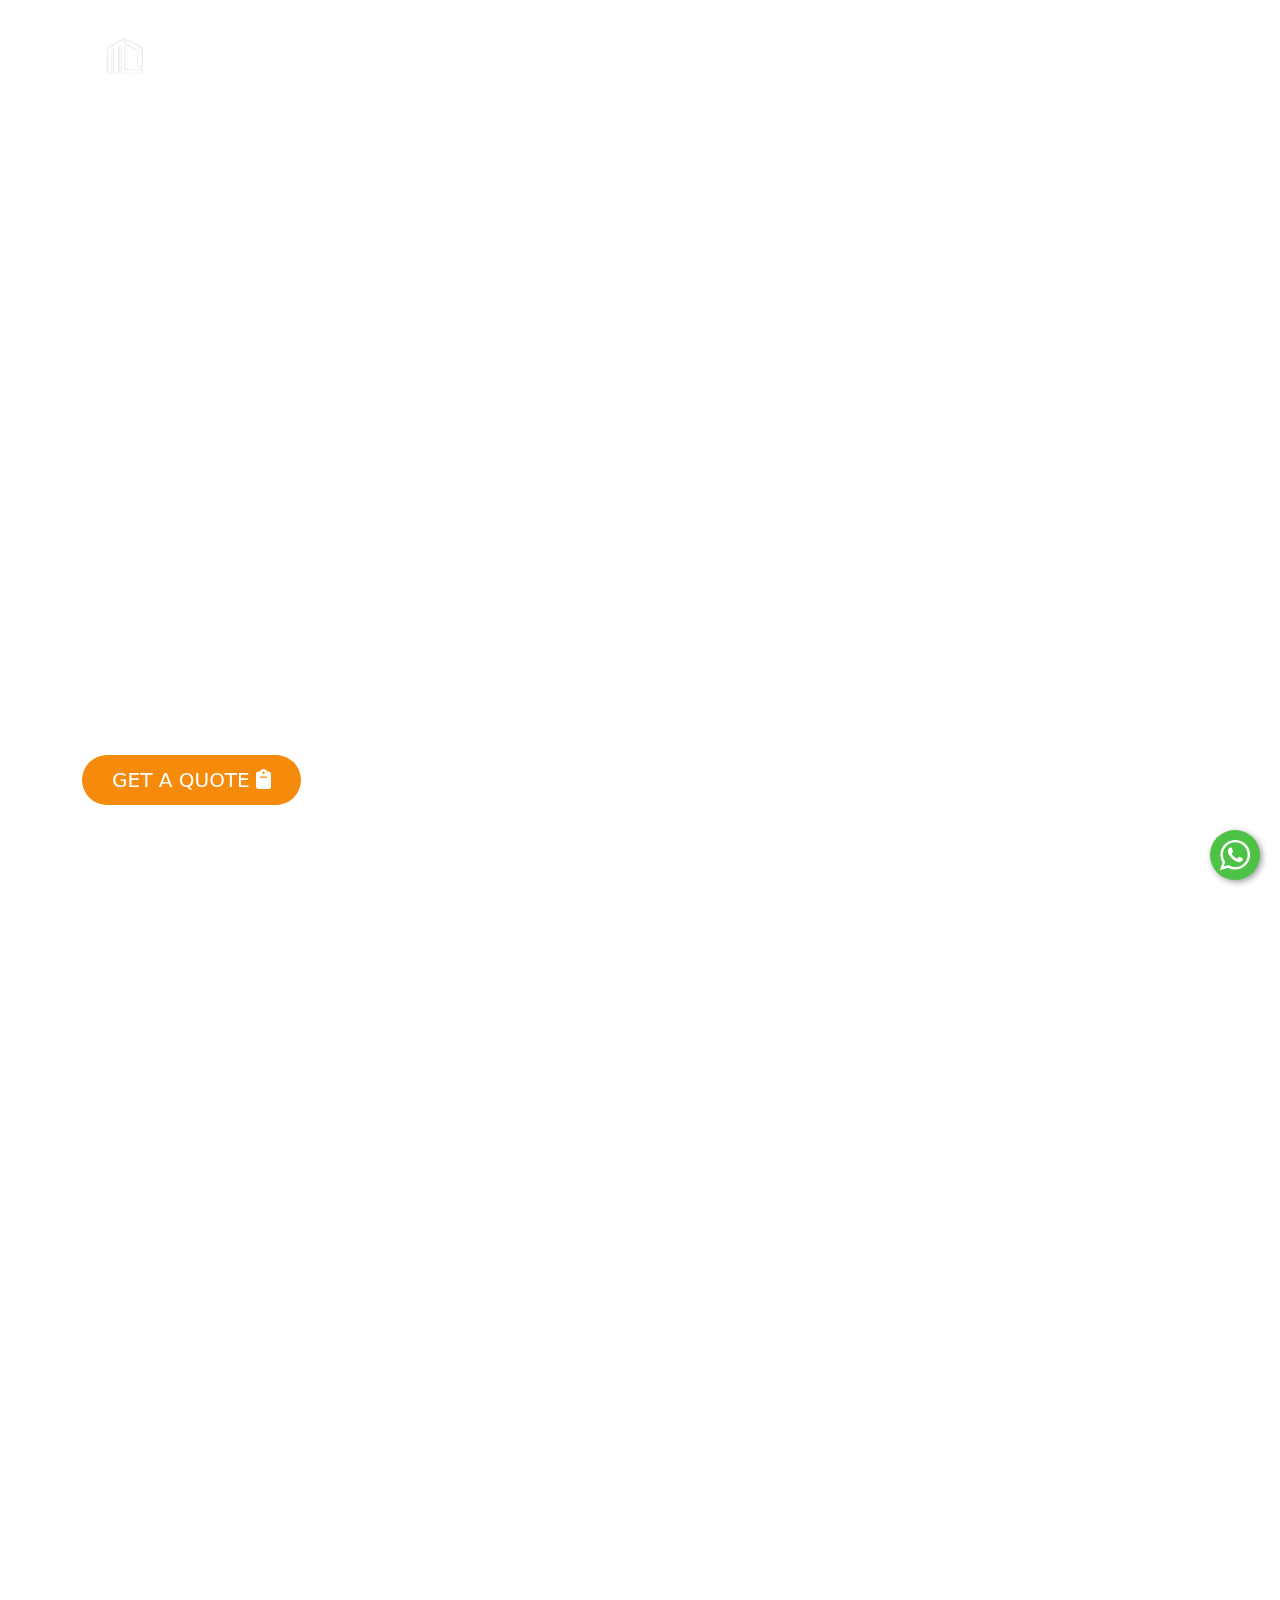
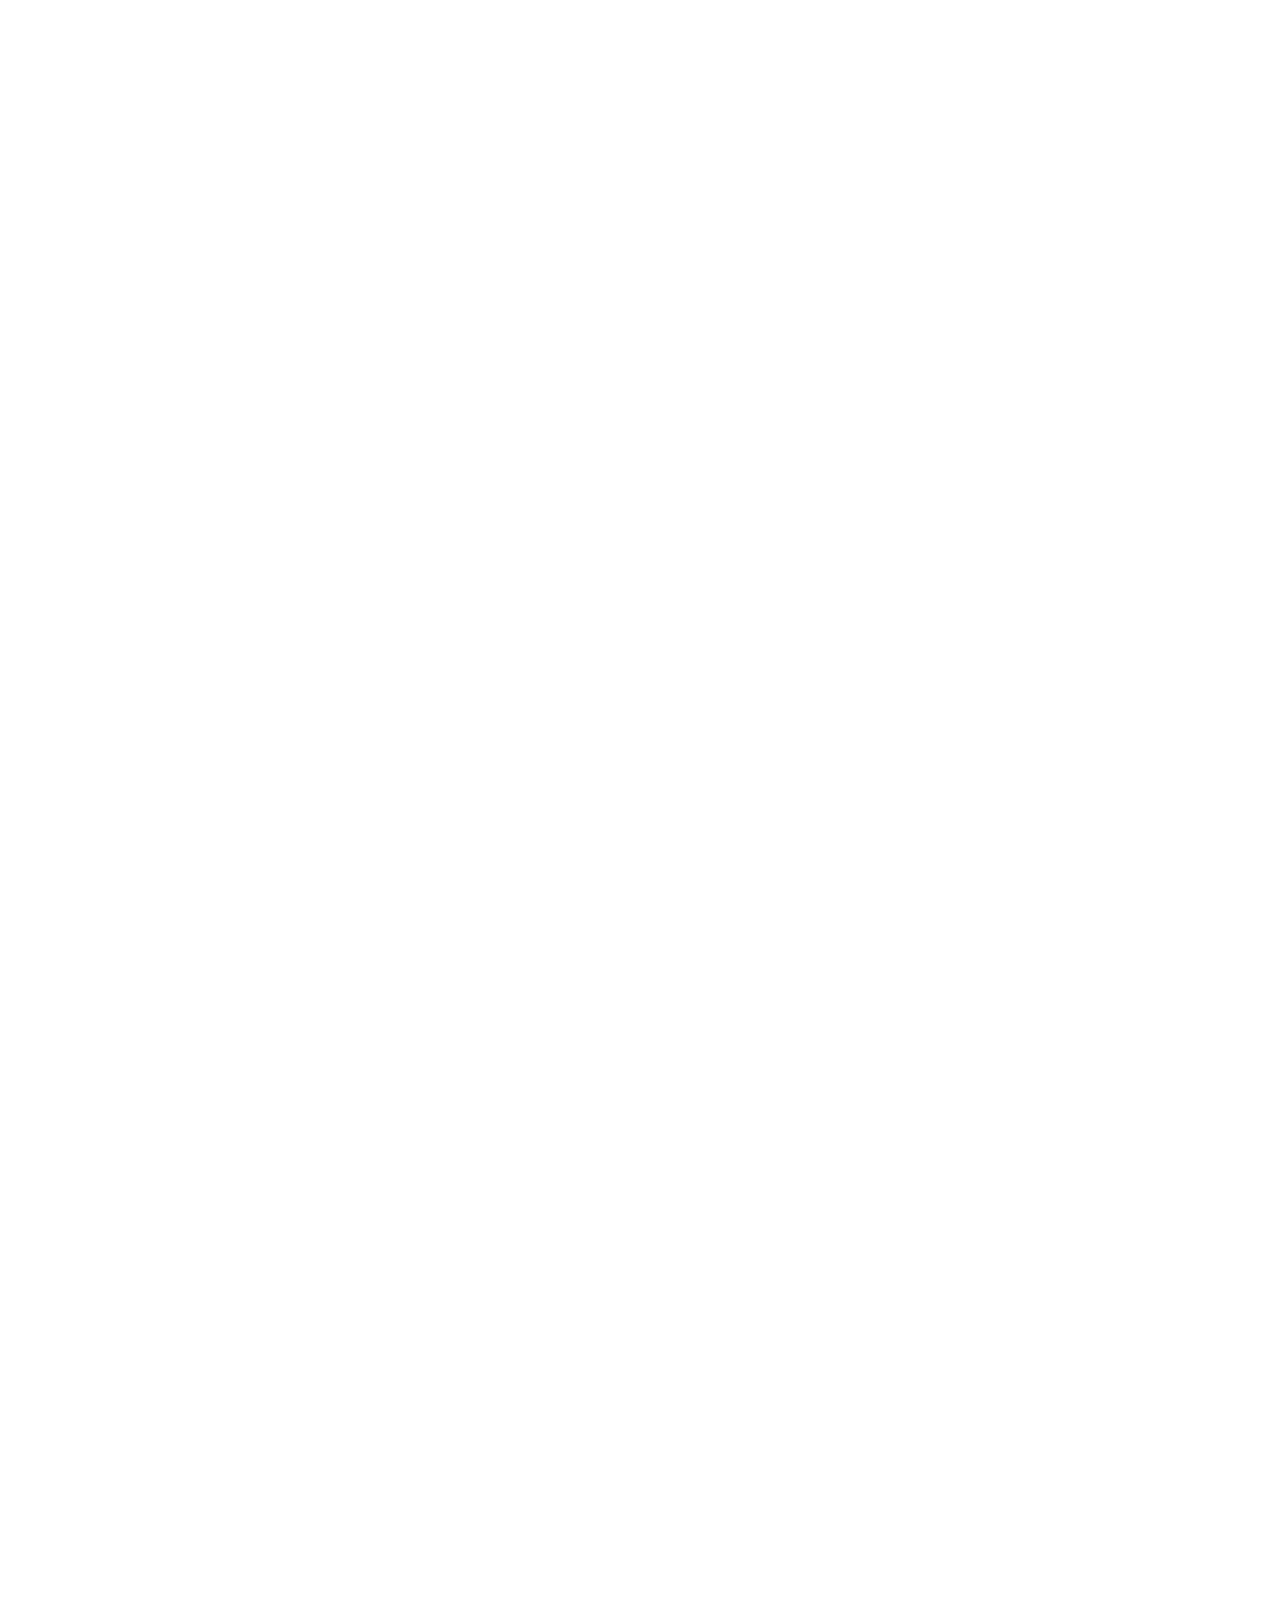
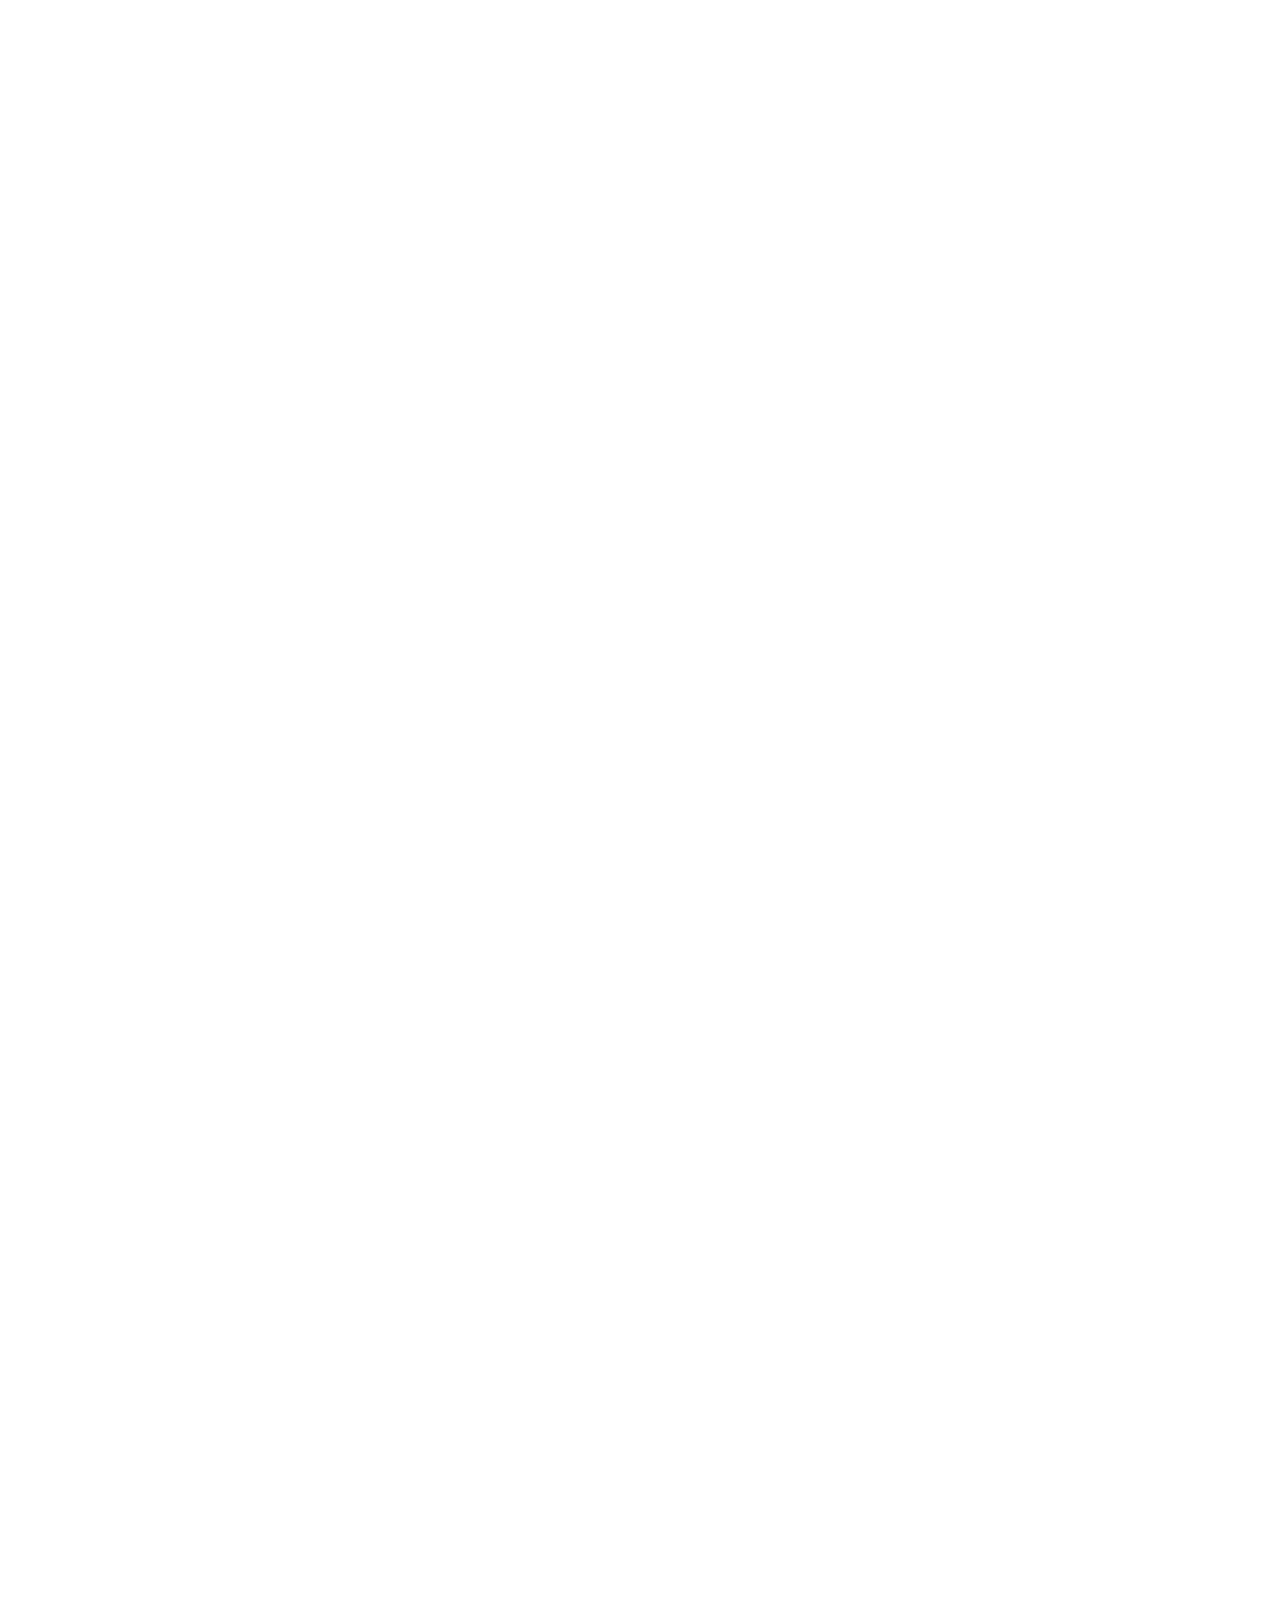
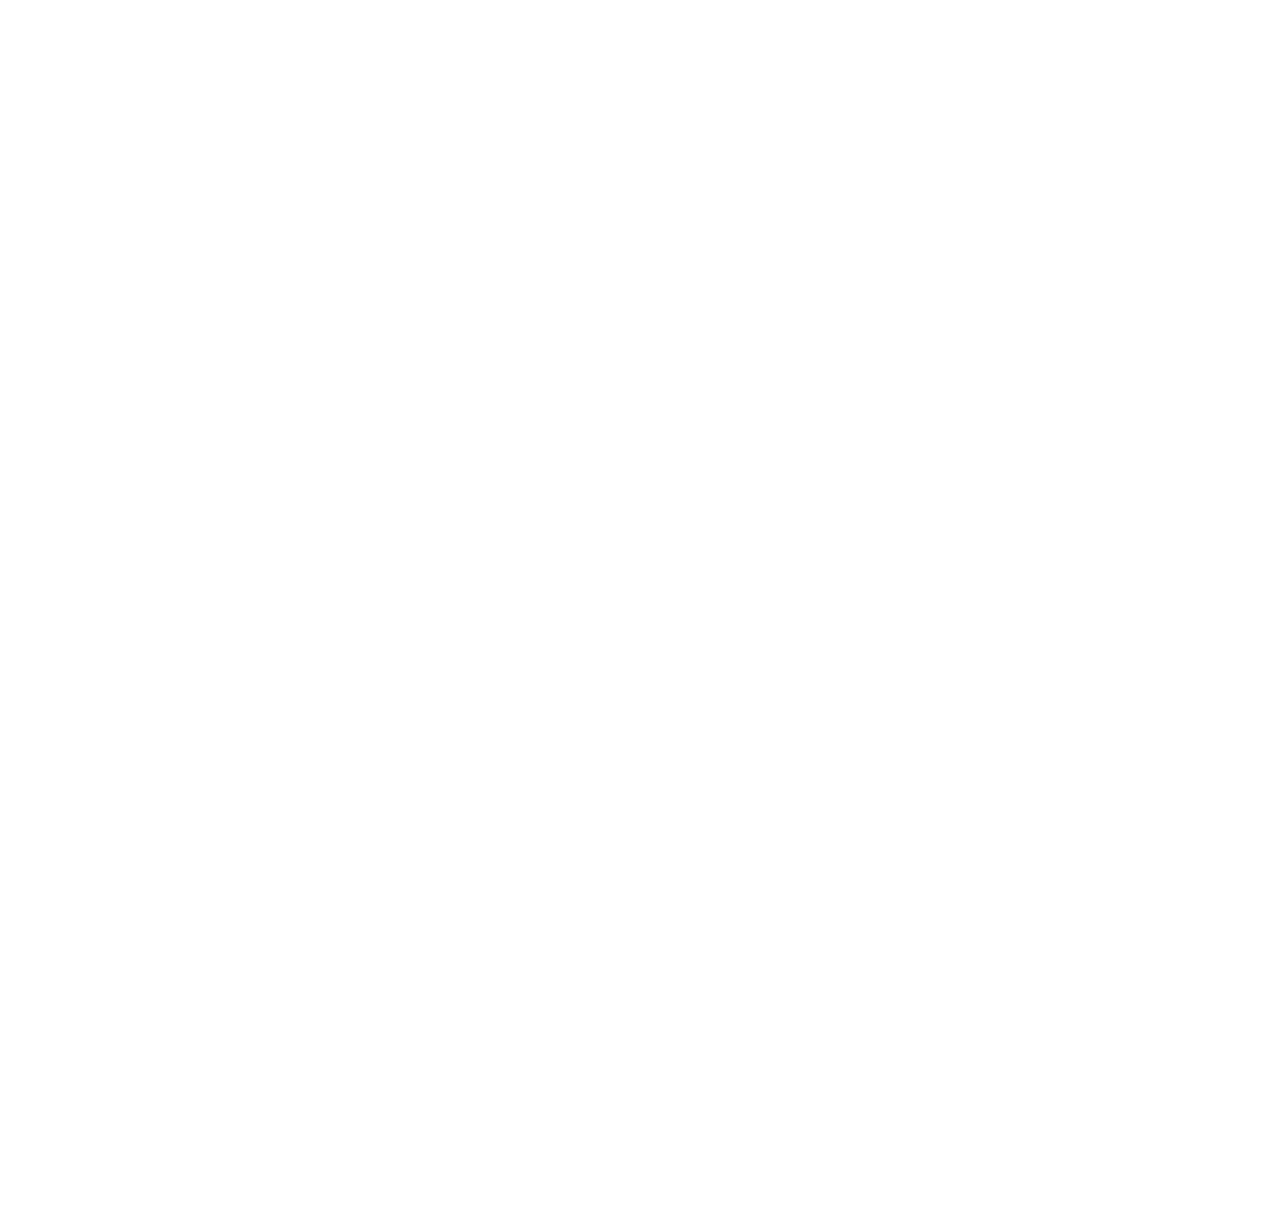
==== commit f7a055f3: "Added round corners" ====
--- a/index.html
+++ b/index.html
@@ -2,6 +2,7 @@
 <html lang="en">
 
 <head>
+    <script id="pixel-chaty" async="true" src="https://cdn.chaty.app/pixel.js?id=9ezuEWri"></script>
     <meta charset="UTF-8">
     <meta http-equiv="X-UA-Compatible" content="IE=edge">
     <meta name="viewport" content="width=device-width, user-scalable=no, initial-scale=1.0, maximum-scale=1.0, minimum-scale=1.0">
@@ -221,17 +222,17 @@
                         <div class="floating-social-box position-absolute d-flex align-items-center justify-content-center">
                             <ul class="d-flex">
                                 <li class="text-white floating-social-icon">
-                                    <a href="https://twitter.com">
-                                        <i class="fa-brands fa-twitter"></i>
+                                    <a href="https://api.whatsapp.com/send?phone=971501003288&text=Hey%20there%2C%20I%20would%20like%20to%20get%20a%20quote%20for%20my%20">
+                                        <i class="fa-brands fa-whatsapp"></i>
                                     </a>
                                 </li>
                                 <li class="text-white floating-social-icon">
-                                    <a href="https://linkedin.com">
-                                        <i class="fa-brands fa-linkedin-in"></i>
+                                    <a href="https://www.instagram.com/modern_luxury_interiors?fbclid=IwZXh0bgNhZW0CMTAAAR1dWUCOJUBZuPtqe2IiyqMiqUwzdTxHc_TeopyNHdml0GhkHTzymxdlfNE_aem_AYZ2zcsuBXuB3exuJbuLbhzMHMY_--q-iJHwKhM3nlBKCKMApvGEDKOZA-gIc-bFaQuYMua_viDLqVbocJVuv-7l">
+                                        <i class="fa-brands fa-instagram"></i>
                                     </a>
                                 </li>
                                 <li class="text-white floating-social-icon">
-                                    <a href="https://linkedin.com">
+                                    <a href="https://www.facebook.com/share/cMtLZhM5eXwBaXwM/?mibextid=LQQJ4d">
                                         <i class="fa-brands fa-facebook-f"></i>
                                     </a>
                                 </li>
@@ -254,7 +255,7 @@
                                                         Welcome to Modern Luxury! Our team of experienced designers and decorators is passionate about creating beautiful, functional spaces that enhance our client's lives.
                                                     </p>
                                                     <a href="https://api.whatsapp.com/send?phone=971501003288&text=Hey%20there%2C%20I%20would%20like%20to%20get%20a%20quote%20for%20my%20" class="btn brand-btn text-uppercase border-0"><span
-                                                            class="z-1 position-relative">Get a Quote</span></a>
+                                                            class="z-1 position-relative">Get a Quote <i class="fas fa-clipboard"></i></span></a>
                                                 </div>
                                             </div>
                                             <div class="col-12 col-lg-4 col-xl-5"></div>
@@ -415,7 +416,7 @@
                                                     1. Turnkey Interior Fitout Solutions
                                                 </h5>
                                                 <p class="p text-white fw-500 line-height-5 mb-65">
-                                                    Welcome to our interior design agency! Our team of experienced designers
+                                                    Streamlining your interior design projects from conception to completion for seamless and hassle-free transformations.
                                                 </p>
                                                 <a class="btn p-0 text-white text-uppercase fw-500" href="turnkeyservices.html"><span class="me-2">Learn More</span> <i
                                                         class="fa-solid fa-arrow-right"></i></a>
@@ -431,7 +432,7 @@
 
                                                 </h5>
                                                 <p class="p text-white fw-500 line-height-5 mb-65">
-                                                    Welcome to our interior design agency! Our team of experienced designers
+                                                    Crafting visionary architectural concepts while navigating regulatory requirements for seamless project execution.
                                                 </p>
                                                 <a class="btn p-0 text-white text-uppercase fw-500" href="architecturedesign.html"><span class="me-2">Learn More</span> <i
                                                         class="fa-solid fa-arrow-right"></i></a>
@@ -448,7 +449,7 @@
                                                   3.  Technical Services
                                                 </h5>
                                                 <p class="p text-white fw-500 line-height-5 mb-65">
-                                                    Welcome to our interior design agency! Our team of experienced designers
+                                                    Providing comprehensive solutions for all your maintenance and installation needs, ensuring efficiency, reliability, and excellence in every project.
                                                 </p>
                                                 <a class="btn p-0 text-white text-uppercase fw-500" href="technicalservices.html"><span class="me-2">Learn More</span> <i
                                                         class="fa-solid fa-arrow-right"></i></a>
@@ -465,7 +466,7 @@
 
                                                 </h5>
                                                 <p class="p text-white fw-500 line-height-5 mb-65">
-                                                    Welcome to our interior design agency! Our team of experienced designers
+                                                    Transforming outdoor spaces into vibrant, sustainable environments that harmonize beauty with functionality through expert design and meticulous care.
                                                 </p>
                                                 <a class="btn p-0 text-white text-uppercase fw-500" href="landscaping.html"><span class="me-2">Learn More</span> <i
                                                         class="fa-solid fa-arrow-right"></i></a>
@@ -482,7 +483,7 @@
 
                                                 </h5>
                                                 <p class="p text-white fw-500 line-height-5 mb-65">
-                                                    Welcome to our interior design agency! Our team of experienced designers
+                                                    Delivering meticulous cleaning solutions with cutting-edge technology and skilled professionals to ensure pristine environments and client satisfaction
                                                 </p>
                                                 <a class="btn p-0 text-white text-uppercase fw-500" href="building cleaning.html"><span class="me-2">Learn More</span> <i
                                                         class="fa-solid fa-arrow-right"></i></a>
--- a/css/style.css
+++ b/css/style.css
@@ -137,6 +137,9 @@
     box-shadow: 2px 2px 11px rgba(0, 0, 0, 0.7);
 }
 
+.z-1.position-relative {
+    font-size: 20px; /* Adjust the value as needed */
+}
 
 a.dark-btn:hover,
 a.brand-btn:hover,
@@ -376,8 +379,8 @@
     font-weight: 500;
     cursor: pointer;
     transition: all 0.3s;
-    padding: 25px 65px;
-    border-radius: 0px;
+    padding: 10px 30px;
+    border-radius: 70px;
     position: relative;
     overflow: hidden;
 }
@@ -2494,7 +2497,7 @@
 
 .video-thumbnail-container {
     padding: 300px 0px;
-    background-image: url(../img/introVideoBg.jpg);
+    background-image: url(../img/bespoke.png);
 }
 
 .video-thumbnail-two-container {
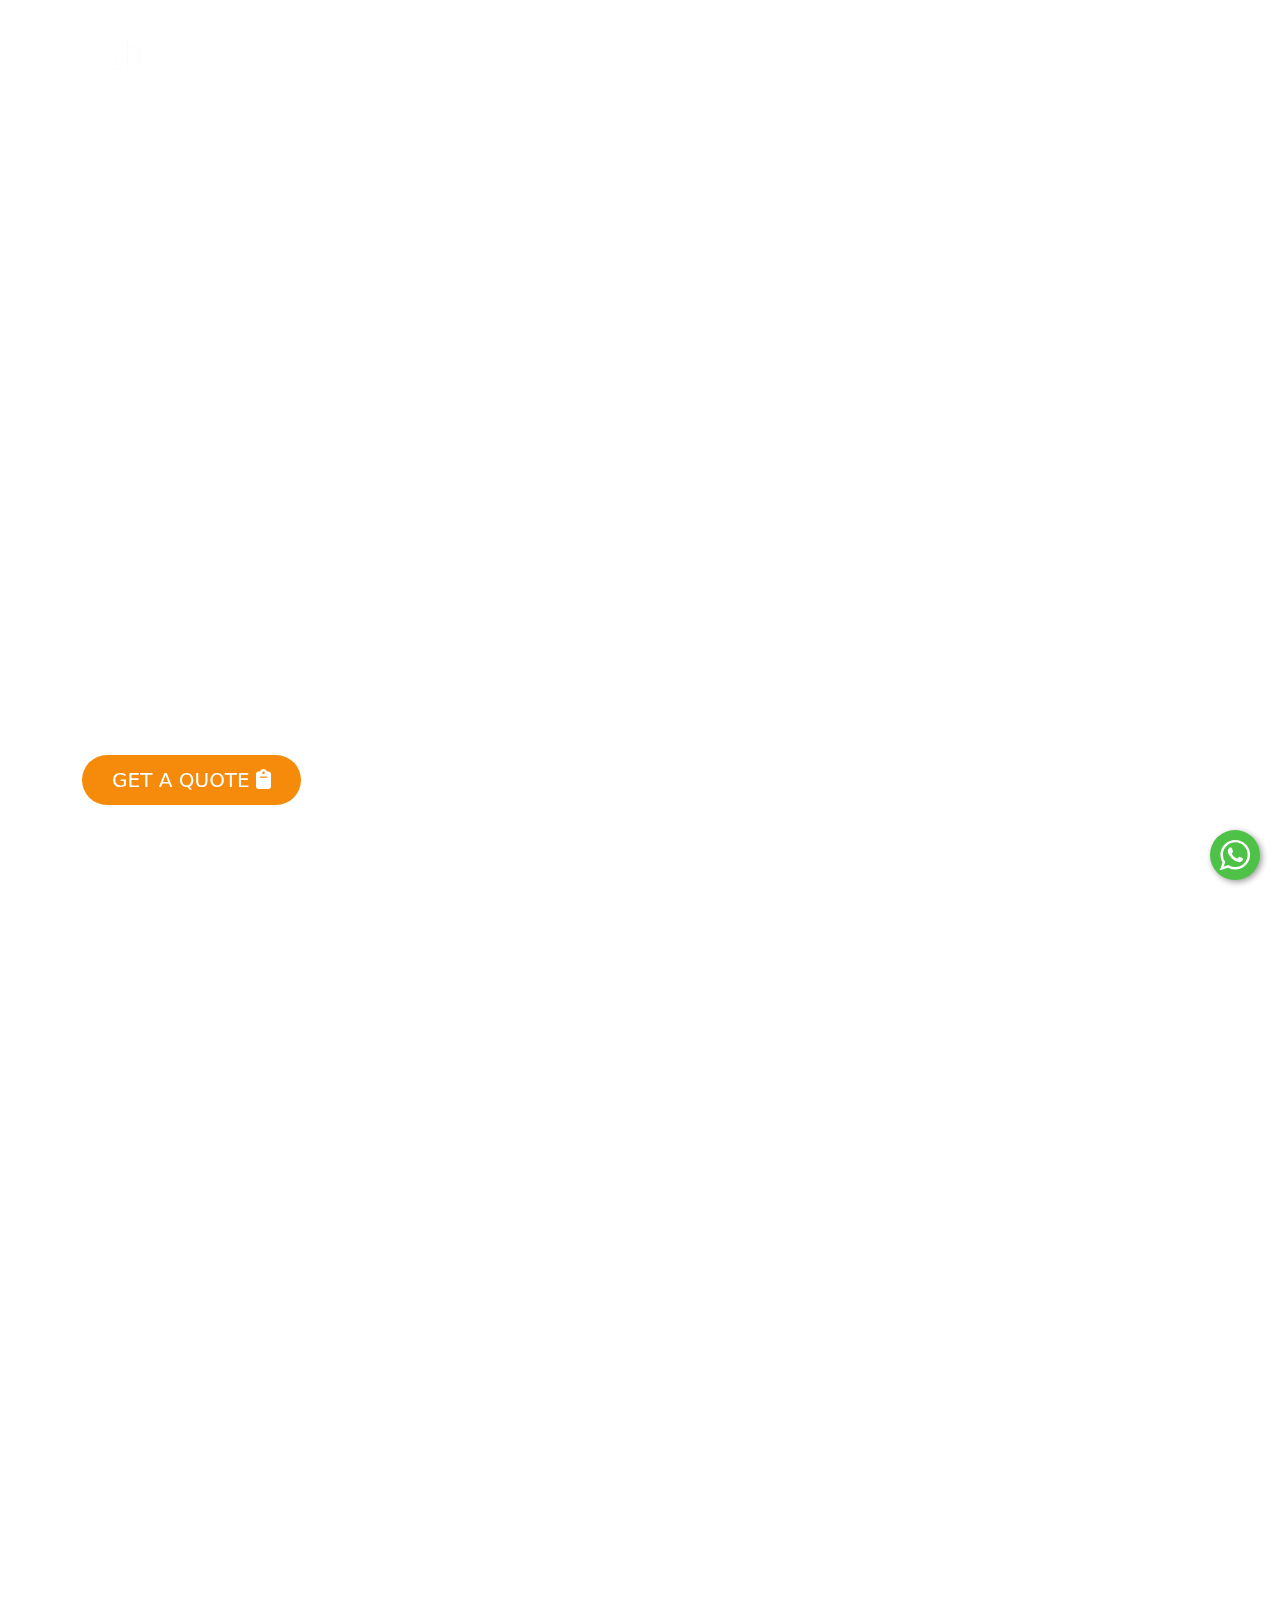
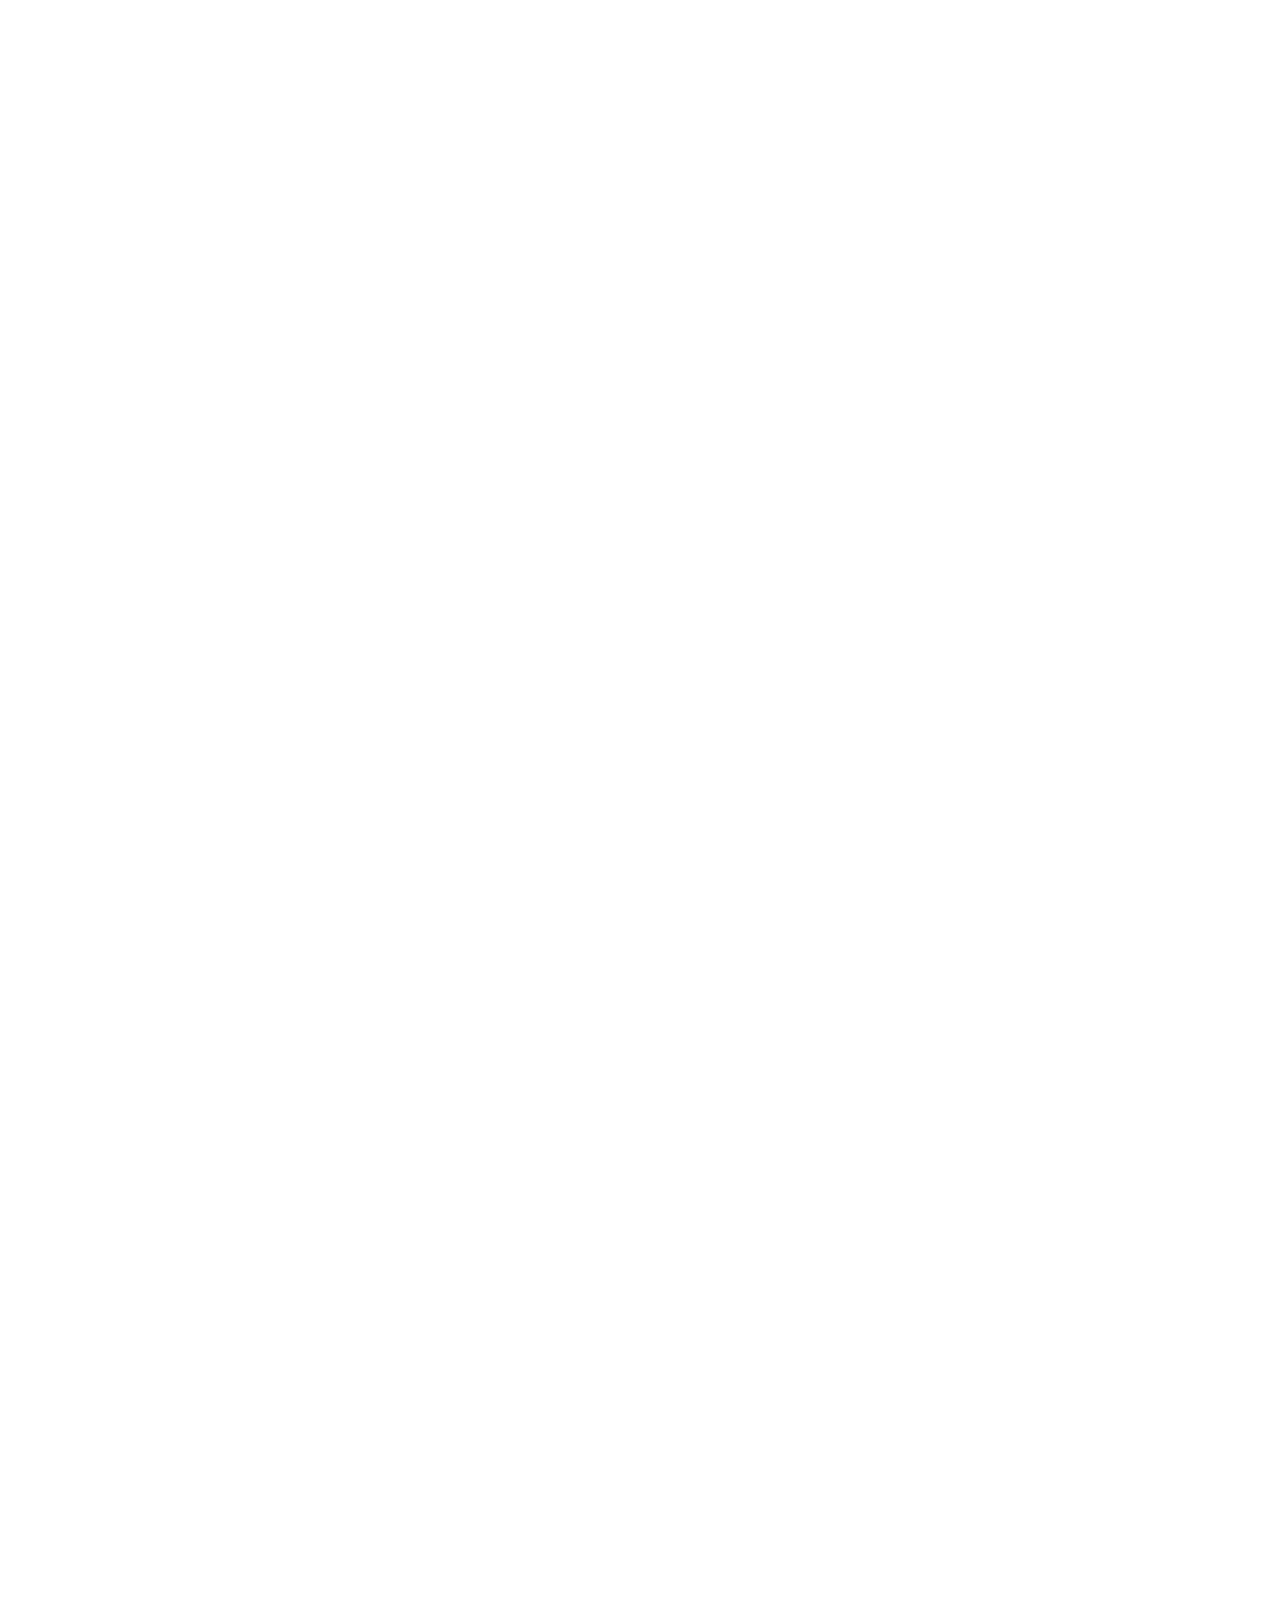
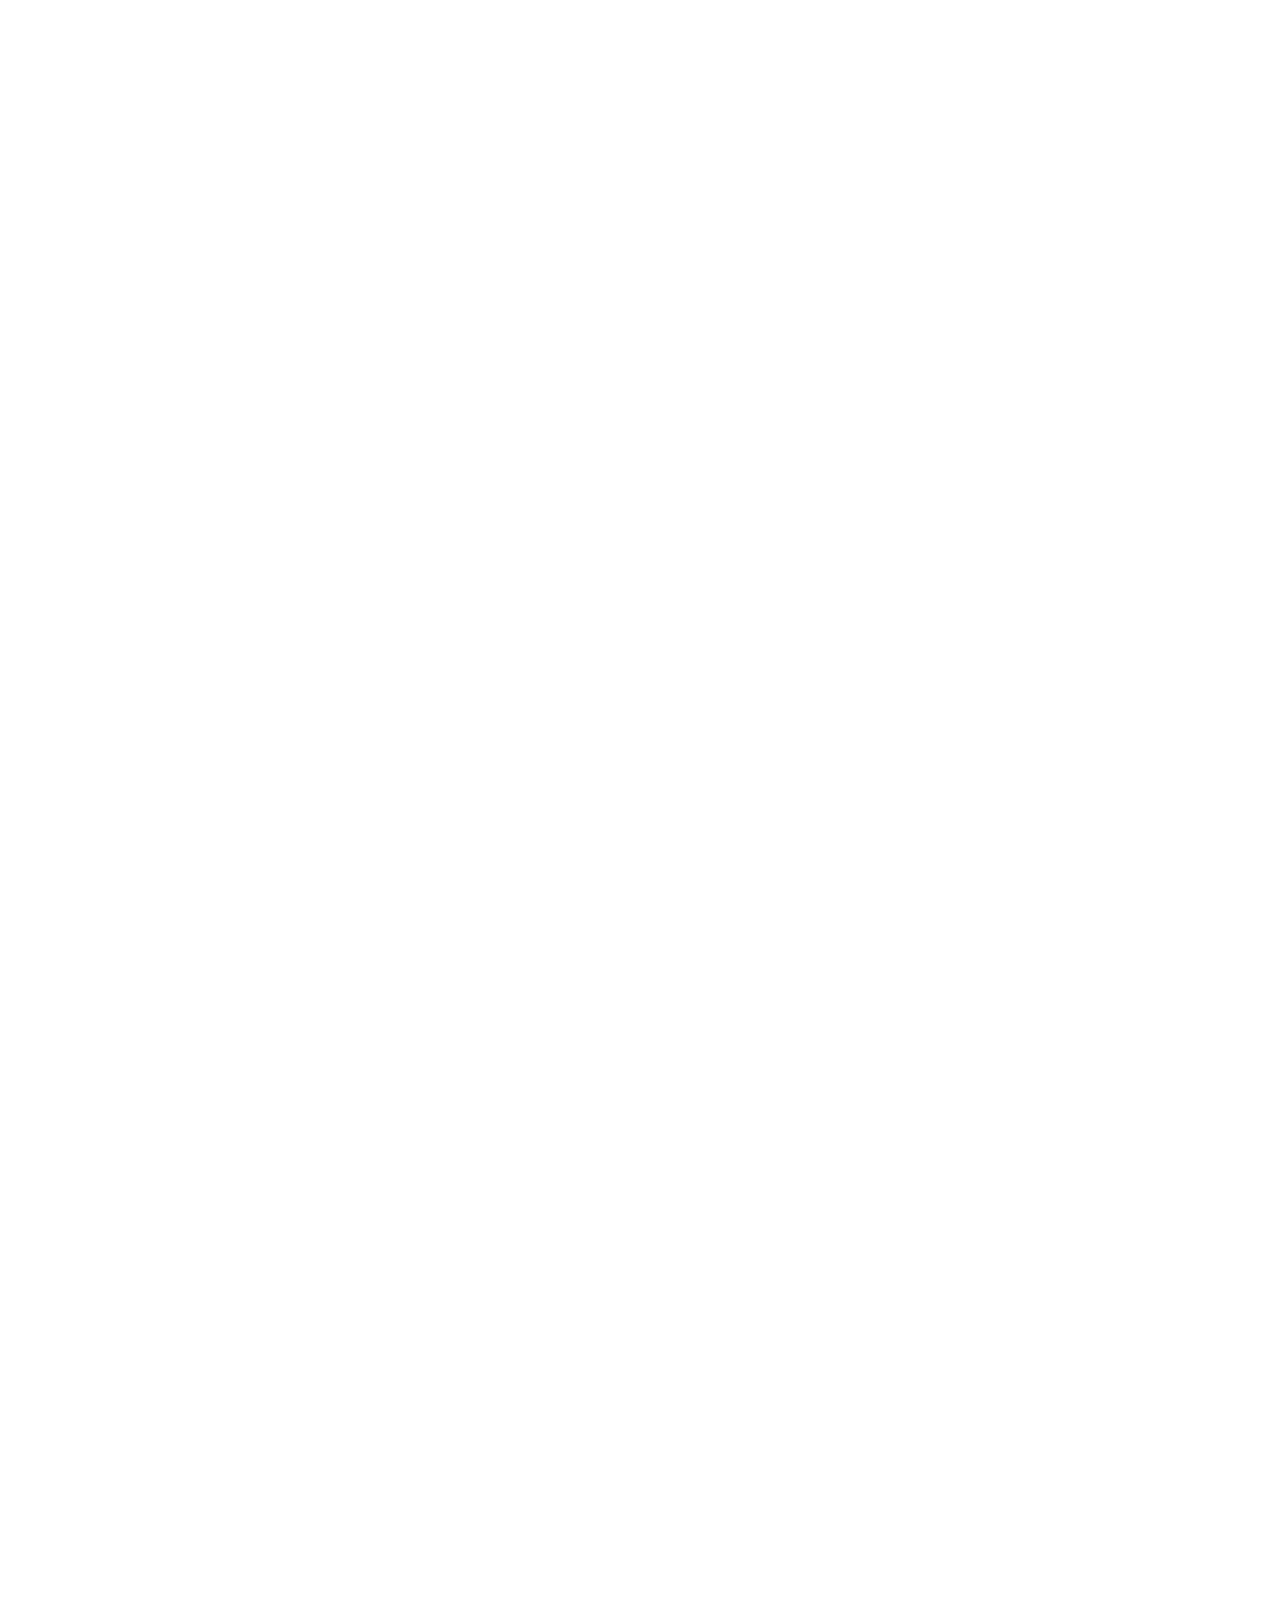
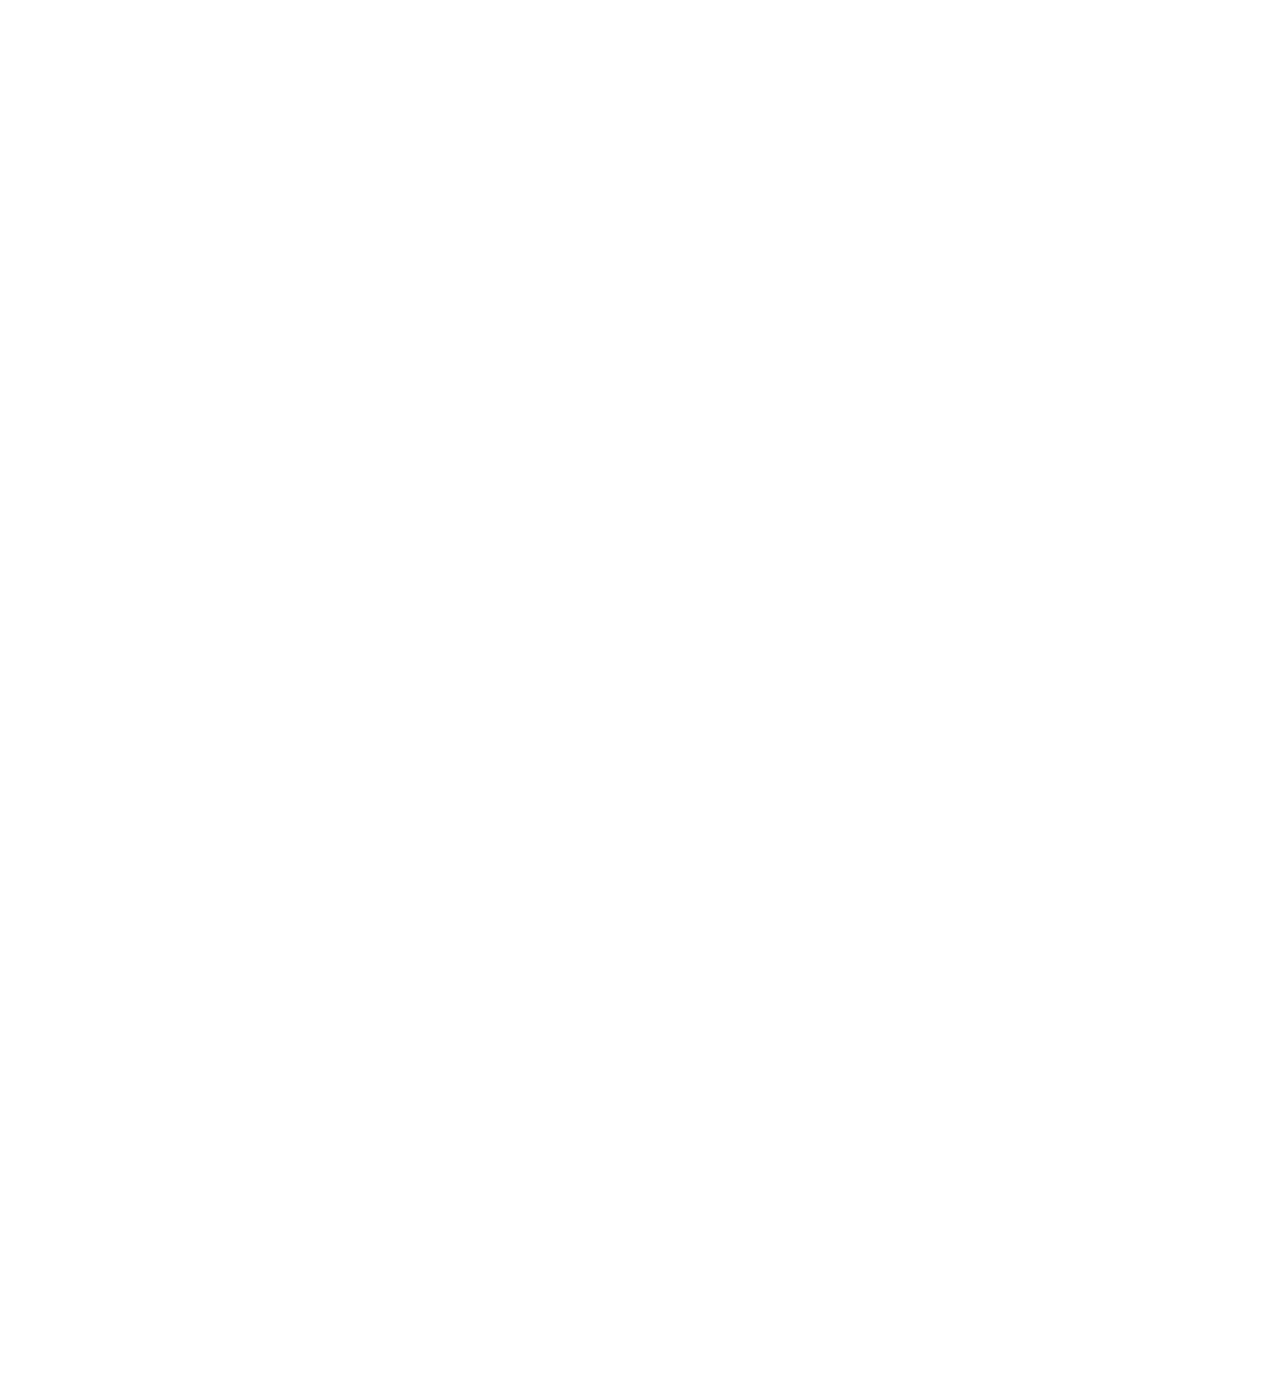
==== commit 57fab95c: "Added testimonials" ====
--- a/index.html
+++ b/index.html
@@ -320,8 +320,7 @@
                                                             Our Story
                                                         </h5>
                                                         <p class="p body-text fw-500 line-height-5 mt-10">
-                                                            Founded with a vision to revolutionize the architectural landscape, our firm began as a small team of passionate professionals and has since grown into a leading provider of comprehensive architectural and maintenance services in Dubai. Our journey started with a simple yet ambitious goal: to create innovative and aesthetically pleasing designs while offering top-notch maintenance solutions that exceed client expectations. Over the years, we have expanded our services and honed our skills, becoming a trusted name in both residential and commercial sectors. Our success is built on continuous growth, investment in the latest technology, and the unwavering commitment of our expert team, ensuring that every project is executed to perfection.                                                        </p>
-                                                    </div>
+                                                            Founded with a vision to revolutionize the architectural and Interior Designs, our firm began as a small team of passionate professionals and has since grown into a leading provider of comprehensive architectural and maintenance services in Dubai. Our journey started with a simple yet ambitious goal: to create innovative and aesthetically pleasing designs while offering top-notch maintenance solutions that exceed client expectations. Through the years, we have expanded our services and developed our skills, establishing ourselves as a trusted name in both residential and commercial sectors. Our success is a result of constant growth, investment in the latest technology, and the unwavering commitment of our expert team, which ensures that every project is executed with perfection.                                                    </div>
                                                     <div class="mb-0">
                                                         <h5 class="h5 fw-700 dark-text line-height-3">
                                                             Our Goal
@@ -670,13 +669,12 @@
                                                     <div class="col-12 col-lg-10">
                                                         <div class="testimonial-item-content">
                                                             <h3 class="h3 fw-700 line-height-1 dark-text mb-50">
-                                                                When I’m working on a problem, I never think about its beauty, I just think about how to solve the problem, but when I finish it, if the solution is not beautiful, I know it’s wrong
-                                                            </h3>
+                                                                Working with Modern Luxury interiors on our interior decor works was an absolute pleasure. Their attention to detail and creativity brought our vision to life in ways we couldn't have imagined. We highly recommend and look forward to working with them again in the future                                                            </h3>
                                                             <p class="dark-text fw-500 line-height-5 mt-10 position-relative pe-0 pe-lg-5 mb-1">
-                                                                Architect
+                                                                MD-contracting company
                                                             </p>
                                                             <h6 class="h6 fw-700 line-height-3 dark-text">
-                                                                Richard Buckminster Fuller
+                                                                Ashraf Sha 
                                                             </h6>
                                                         </div>
                                                     </div>
@@ -690,13 +688,31 @@
                                                     <div class="col-12 col-lg-10">
                                                         <div class="testimonial-item-content">
                                                             <h3 class="h3 fw-700 line-height-1 dark-text mb-50">
-                                                                The difference between good and bad architecture is the time you spend on it
-                                                            </h3>
+                                                                It's really amazing service we got from Modern Luxury, they have book a service for our office reception counter and they have done it with smoothly. their service was perfect, they were always on time and their price is reasonable.                                                            </h3>
                                                             <p class="dark-text fw-500 line-height-5 mt-10 position-relative pe-0 pe-lg-5 mb-1">
-                                                                 Architect
+                                                                Travel Agency - Founder
                                                             </p>
                                                             <h6 class="h6 fw-700 line-height-3 dark-text">
-                                                                David Chipperfield
+                                                                Mohammed 
+                                                            </h6>
+                                                        </div>
+                                                    </div>
+                                                </div>
+                                            </div>
+                                            <div class="item testimonial-one-card">
+                                                <div class="row">
+                                                    <div class="col-12 col-lg-2">
+                                                        <img class="testimonial-one-quote-icon" src="img/quoteIcon.png" alt="quote icon">
+                                                    </div>
+                                                    <div class="col-12 col-lg-10">
+                                                        <div class="testimonial-item-content">
+                                                            <h3 class="h3 fw-700 line-height-1 dark-text mb-50">
+                                                                We were so pleased with the work by Modern Luxury . We had interior Decor works in our home. The price was very reasonable and the quality of the work was top-notch. We are happy to recommend the company to others looking for fitout Works.                                                            </h3>
+                                                            <p class="dark-text fw-500 line-height-5 mt-10 position-relative pe-0 pe-lg-5 mb-1">
+                                                                House owner - Dubai
+                                                            </p>
+                                                            <h6 class="h6 fw-700 line-height-3 dark-text">
+                                                                Oscar Pinto
                                                             </h6>
                                                         </div>
                                                     </div>
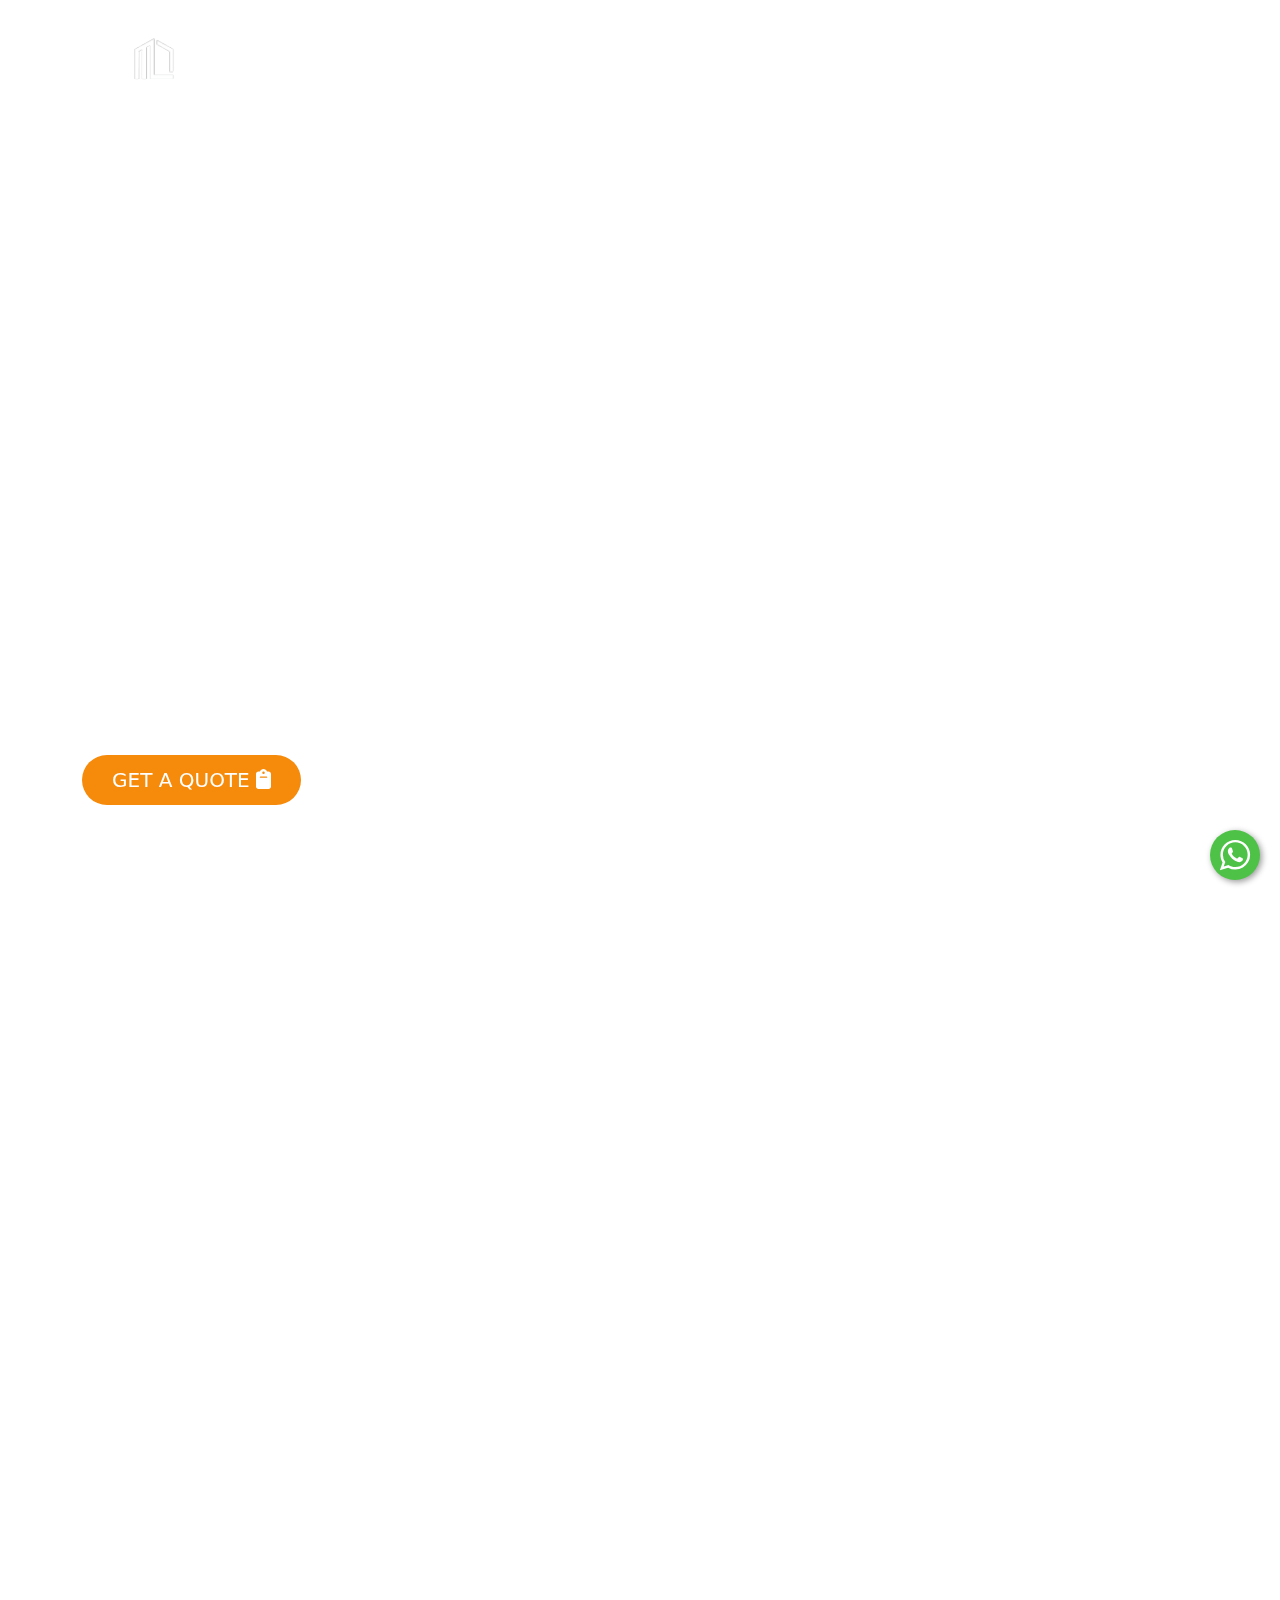
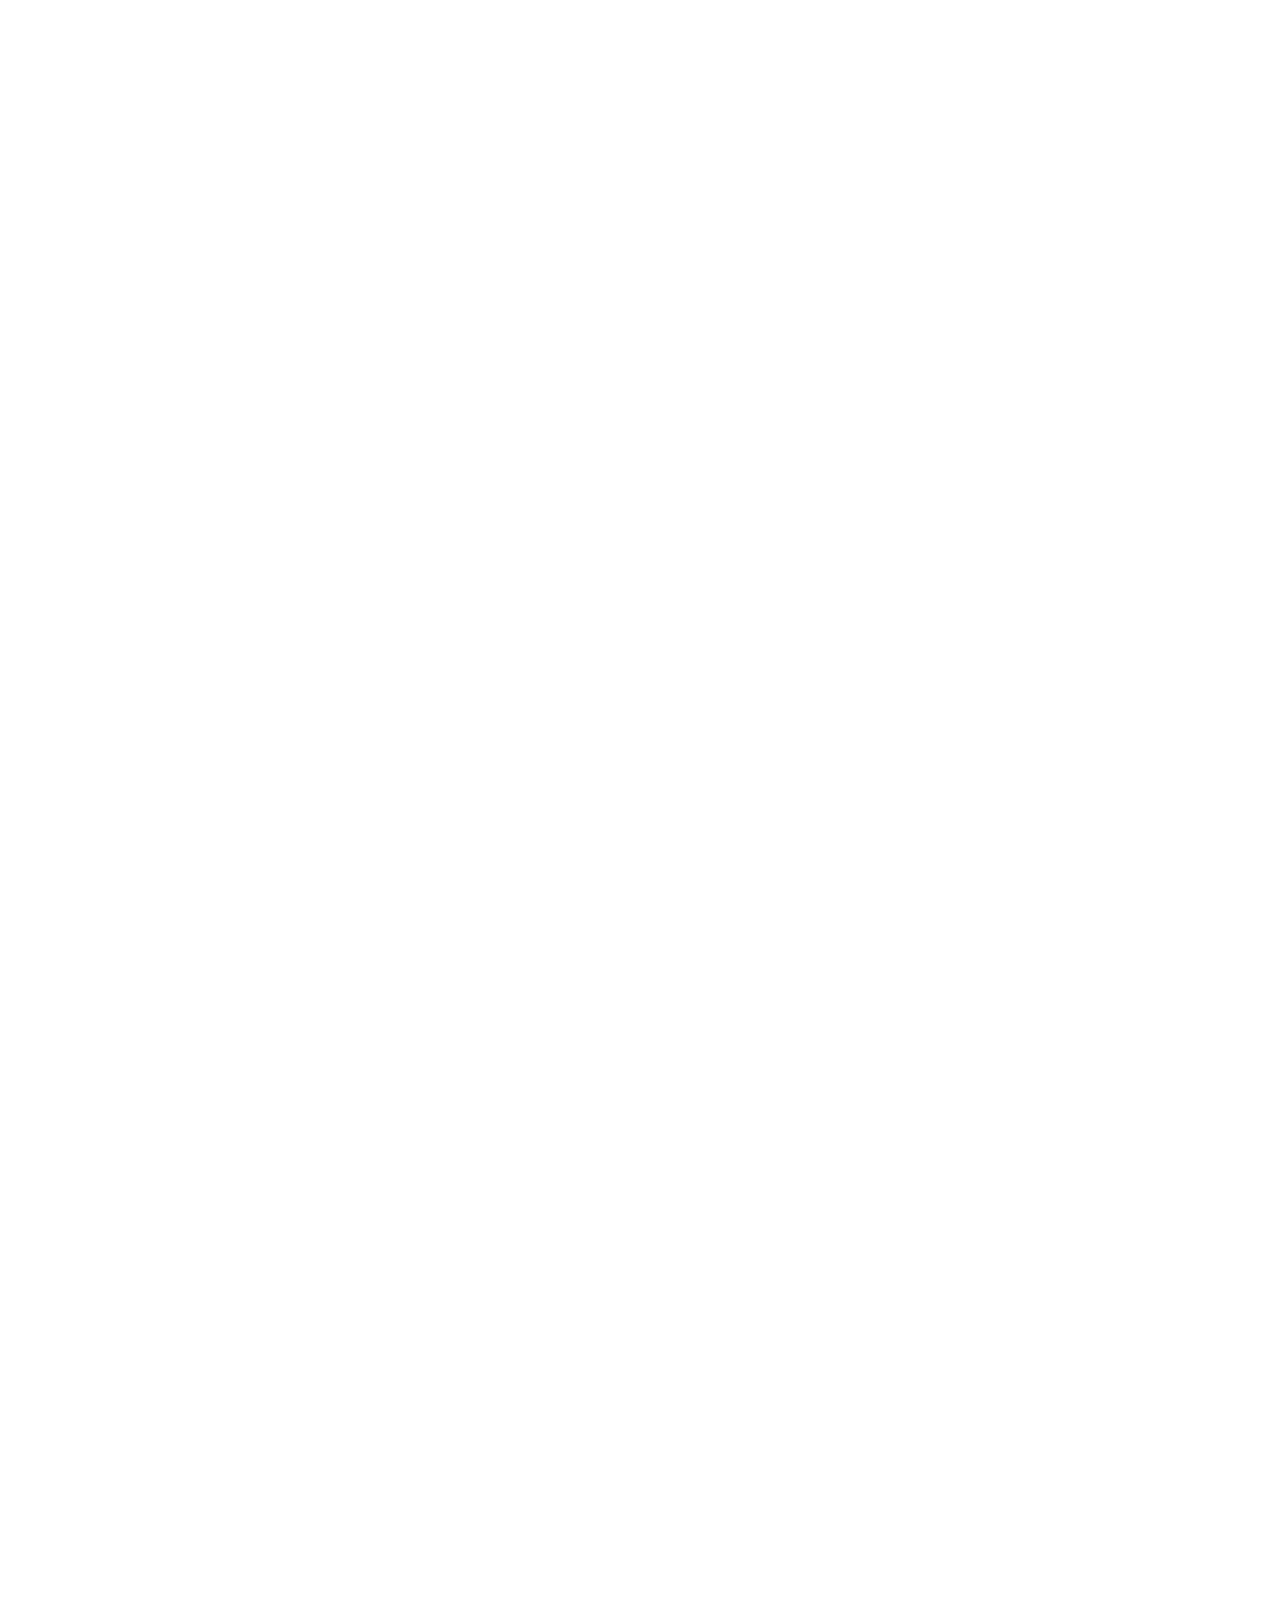
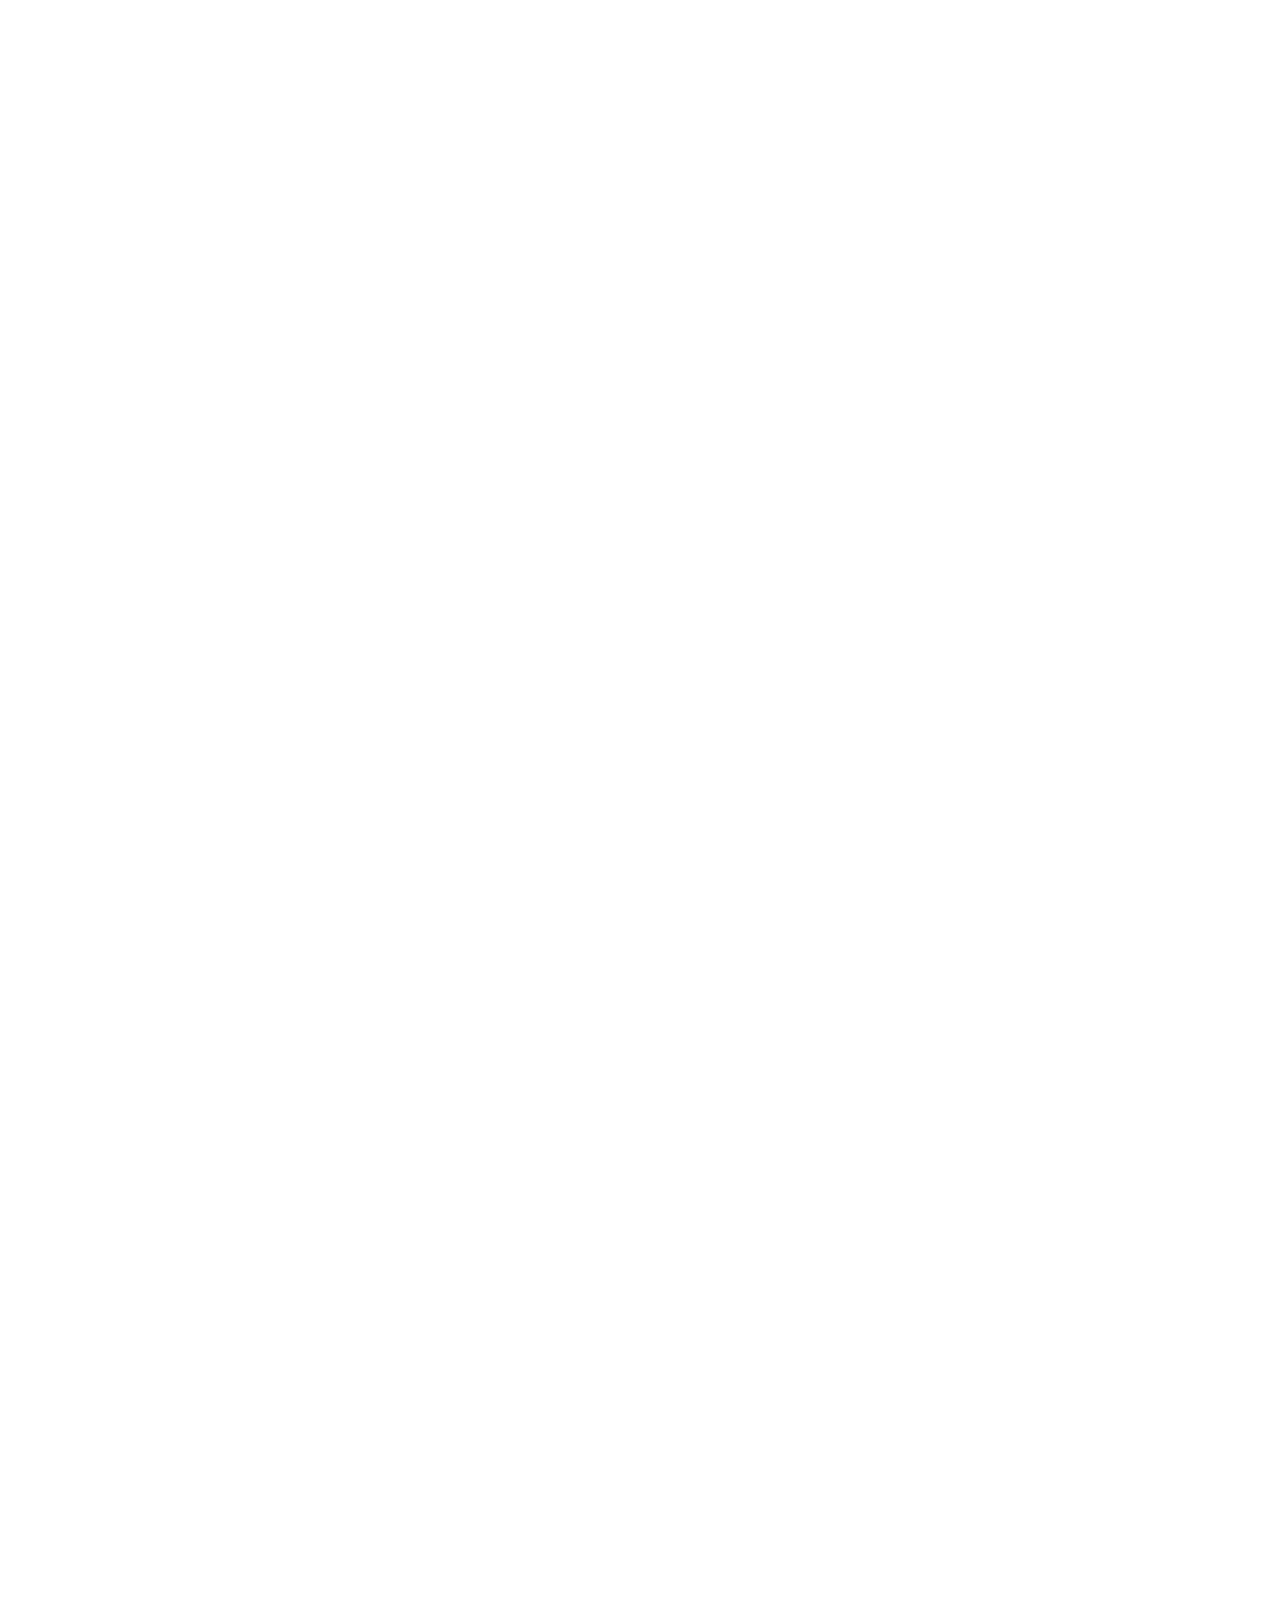
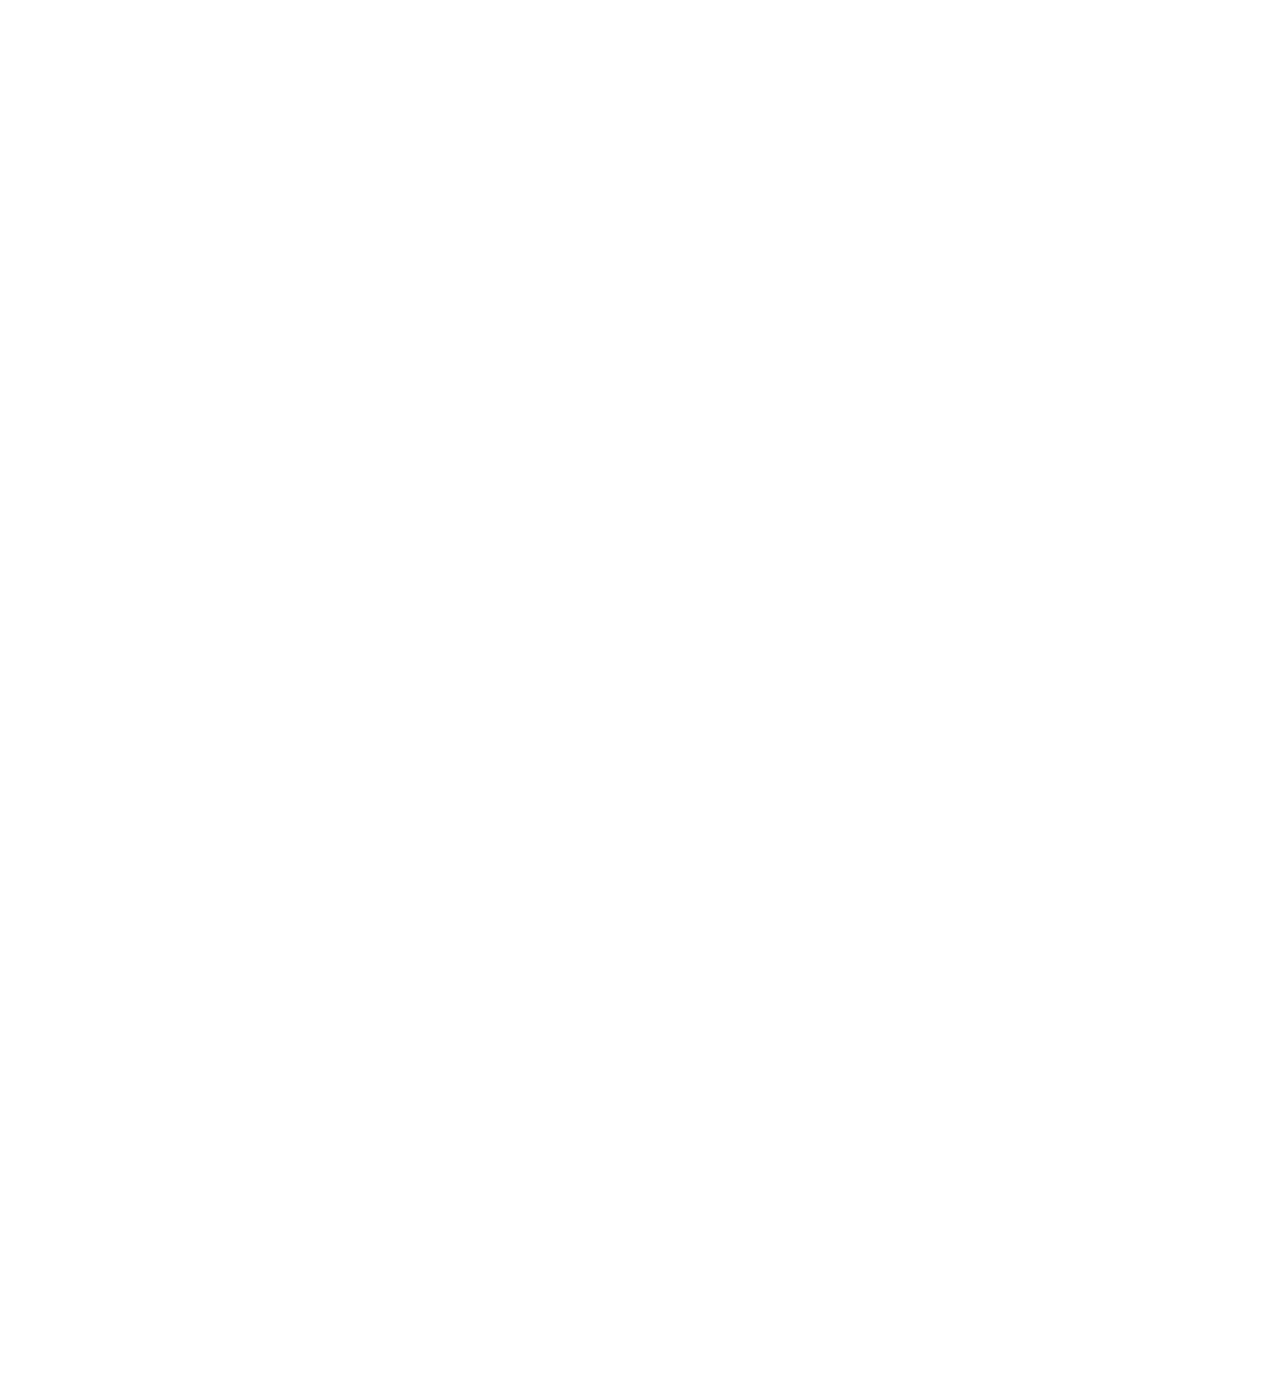
==== commit dd1bd156: "adjusted logo" ====
--- a/index.html
+++ b/index.html
@@ -55,7 +55,7 @@
                             <!-- logo -->
                             <div class="logo-container">
                                 <a href="/">
-                                    <img class="header-logo" src="img/Logo.png" alt="logo">
+                                    <img class="header-logo" src="img/ML WHITE.svg" alt="logo">
                                 </a>
                             </div>
                             <div class="nav-menu d-flex align-items-center">
@@ -116,7 +116,7 @@
                                     <img class="off-canvas-icon" data-bs-toggle="offcanvas" data-bs-target="#offcanvasRight" aria-controls="offcanvasRight" src="img/MenuToggleIcon.png" alt="menu toggle icon">
                                     <div class="offcanvas offcanvas-end" tabindex="-1" id="offcanvasRight" aria-labelledby="offcanvasRightLabel">
                                         <div class="offcanvas-header">
-                                            <img id="offcanvasRightLabel" class="header-logo offcanvas-title img-fluid" src="img/LogoTwo.png" alt="logo">
+                                            <img id="offcanvasRightLabel" class="header-logo offcanvas-title img-fluid" src="img/MLBlack.svg" alt="logo">
                                             <button type="button" class="btn-close" data-bs-dismiss="offcanvas" aria-label="Close"></button>
                                         </div>
                                         <div class="offcanvas-body">
--- a/css/style.css
+++ b/css/style.css
@@ -1256,7 +1256,8 @@
 /* 2. Header css */
 
 .logo-container .header-logo {
-    width: 90px;
+    width: 150px;
+    height: auto;
 }
 
 .offcanvas-body {
